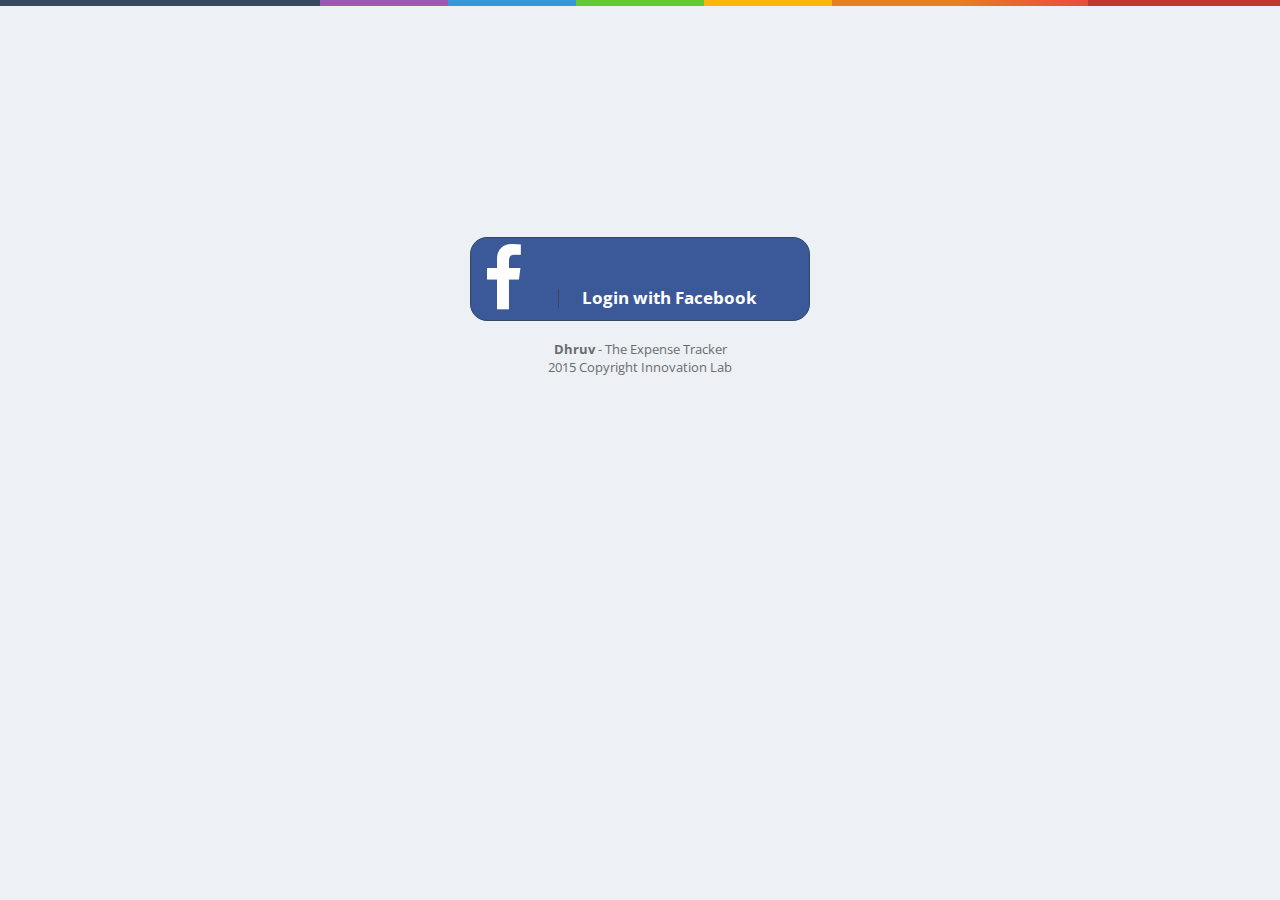
==== login.html @ dc09bc32 "latest ui changes" ====
<!DOCTYPE html>
<html>
<head>

    <meta charset="utf-8">
    <meta name="viewport" content="width=device-width, initial-scale=1.0">
    <meta http-equiv="X-UA-Compatible" content="IE=edge">

   <!-- Page title -->
    <title>Dhruv | The Expense Tracker</title>

    <!-- Place favicon.ico and apple-touch-icon.png in the root directory -->
    <!--<link rel="shortcut icon" type="image/ico" href="favicon.ico" />-->

    <!-- Vendor styles -->
    <link rel="stylesheet" href="app/vendor/fontawesome/css/font-awesome.css" />
    <link rel="stylesheet" href="app/vendor/metisMenu/dist/metisMenu.css" />
    <link rel="stylesheet" href="app/vendor/animate.css/animate.css" />
    <link rel="stylesheet" href="app/css/bootstrap-dialog.css" />
    <link rel="stylesheet" href="app/vendor/bootstrap/dist/css/bootstrap.css" />

    <!-- App styles -->
    <link rel="stylesheet" href="app/fonts/pe-icon-7-stroke/css/pe-icon-7-stroke.css" />
    <link rel="stylesheet" href="app/fonts/pe-icon-7-stroke/css/helper.css" />
    <link rel="stylesheet" href="app/styles/style.css">
    <script src="https://apis.google.com/js/client:platform.js" async defer></script>
</head>
<body class="blank" ng-app="dhruv" style="background-image: url(app/images/money_background_201622.jpg)">



<div class="color-line"></div>

<div class="login-container" ng-controller = "mainController" align="center">
    <div class="row">
        <div class="col-md-12">
            <div class="text-center m-b-md">
                &nbsp;
            </div>
            <div class="text-center m-b-md">
                &nbsp;
            </div>
            <div class="text-center m-b-md">
                &nbsp;
            </div>
            <div class="text-center m-b-md">
                &nbsp;
            </div>
            <div >
                <div>
                    <span ng-click="fbLogin();" style = "cursor:pointer;background-color:#3B5998;width:340px;text-align:left;border-radius:17px;height:84px;" class="btn btn-primary">
                        <span style="border-right:1px solid #34495e;">
                            <i class="fa fa-facebook fa-5x" style="padding-right:31px;"></i>
                        </span>
                        <span style="padding-left:23px;font-size:17px;font-weight:bold;">
                            Login with Facebook
                        </span>
                    </span>
                    <br/>
                    <br/>
                    
                </div>
            </div>
    </div>
    </div>
    
    <div class="row">
        <div class="col-md-12 text-center">
            <strong style="font-weight:bold;">Dhruv</strong> - The Expense Tracker <br/> 2015 Copyright Innovation Lab
        </div>
    </div>
    </div>

    <!-- Vendor scripts -->
<script src="app/vendor/jquery/dist/jquery.min.js"></script>
<script src="app/vendor/jquery-ui/jquery-ui.min.js"></script>
<script src="app/vendor/slimScroll/jquery.slimscroll.min.js"></script>
<script src="app/vendor/bootstrap/dist/js/bootstrap.min.js"></script>
<script src="app/vendor/jquery-flot/jquery.flot.js"></script>
<script src="app/vendor/jquery-flot/jquery.flot.resize.js"></script>
<script src="app/vendor/jquery-flot/jquery.flot.pie.js"></script>
<script src="app/vendor/flot.curvedlines/curvedLines.js"></script>
<script src="app/vendor/jquery.flot.spline/index.js"></script>
<script src="app/vendor/metisMenu/dist/metisMenu.min.js"></script>
<script src="app/vendor/iCheck/icheck.min.js"></script>
<script src="app/vendor/peity/jquery.peity.min.js"></script>
<script src="app/vendor/sparkline/index.js"></script>
<script src="app/lib/angular.js"></script>
<script src="app/lib/angular-bootstrap.js"></script>
<script src="app/lib/ng-google-chart.js"></script>

<script src="app/controller/mainController.js"></script>
<script src="app/controller/modalControllers.js"></script> 
<script src="app/lib/bootstrap-dialog.js"></script>

<!-- App scripts -->
<script src="app/scripts/homer.js"></script>

</body>
</html>
---- app/vendor/metisMenu/dist/metisMenu.css ----
/*
 * metismenu - v1.1.2
 * Easy menu jQuery plugin for Twitter Bootstrap 3
 * https://github.com/onokumus/metisMenu
 *
 * Made by Osman Nuri Okumus
 * Under MIT License
 */
.arrow {
  float: right;
  line-height: 1.42857;
  /* twitter bootstrap body element line-height */
}
.glyphicon.arrow:before {
  content: "\e079";
}
.active > a > .glyphicon.arrow:before {
  content: "\e114";
}
/*
 * Require Font-Awesome
 * http://fortawesome.github.io/Font-Awesome/
*/

.fa.arrow:before {
  content: "\f104";
}
.active > a > .fa.arrow:before {
  content: "\f107";
}
.plus-times {
  float: right;
}
.fa.plus-times:before {
  content: "\f067";
}
.active > a > .fa.plus-times {
  filter: progid: DXImageTransform.Microsoft.BasicImage(rotation=1);
  -webkit-transform: rotate(45deg);
  -moz-transform: rotate(45deg);
  -ms-transform: rotate(45deg);
  -o-transform: rotate(45deg);
  transform: rotate(45deg);
}
.plus-minus {
  float: right;
}
.fa.plus-minus:before {
  content: "\f067";
}
.active > a > .fa.plus-minus:before {
  content: "\f068";
}
---- app/fonts/pe-icon-7-stroke/css/pe-icon-7-stroke.css ----
@font-face {
	font-family: 'Pe-icon-7-stroke';
	src:url('../fonts/Pe-icon-7-stroke.eot?-2irksn');
	src:url('../fonts/Pe-icon-7-stroke.eot?#iefix-2irksn') format('embedded-opentype'),
		url('../fonts/Pe-icon-7-stroke.woff?-2irksn') format('woff'),
		url('../fonts/Pe-icon-7-stroke.ttf?-2irksn') format('truetype'),
		url('../fonts/Pe-icon-7-stroke.svg?-2irksn#Pe-icon-7-stroke') format('svg');
	font-weight: normal;
	font-style: normal;
}

[class^="pe-7s-"], [class*=" pe-7s-"] {
	display: inline-block;
	font-family: 'Pe-icon-7-stroke';
	speak: none;
	font-style: normal;
	font-weight: normal;
	font-variant: normal;
	text-transform: none;
	line-height: 1;

	/* Better Font Rendering =========== */
	-webkit-font-smoothing: antialiased;
	-moz-osx-font-smoothing: grayscale;
}

.pe-7s-cloud-upload:before {
	content: "\e68a";
}
.pe-7s-cash:before {
	content: "\e68c";
}
.pe-7s-close:before {
	content: "\e680";
}
.pe-7s-bluetooth:before {
	content: "\e68d";
}
.pe-7s-cloud-download:before {
	content: "\e68b";
}
.pe-7s-way:before {
	content: "\e68e";
}
.pe-7s-close-circle:before {
	content: "\e681";
}
.pe-7s-id:before {
	content: "\e68f";
}
.pe-7s-angle-up:before {
	content: "\e682";
}
.pe-7s-wristwatch:before {
	content: "\e690";
}
.pe-7s-angle-up-circle:before {
	content: "\e683";
}
.pe-7s-world:before {
	content: "\e691";
}
.pe-7s-angle-right:before {
	content: "\e684";
}
.pe-7s-volume:before {
	content: "\e692";
}
.pe-7s-angle-right-circle:before {
	content: "\e685";
}
.pe-7s-users:before {
	content: "\e693";
}
.pe-7s-angle-left:before {
	content: "\e686";
}
.pe-7s-user-female:before {
	content: "\e694";
}
.pe-7s-angle-left-circle:before {
	content: "\e687";
}
.pe-7s-up-arrow:before {
	content: "\e695";
}
.pe-7s-angle-down:before {
	content: "\e688";
}
.pe-7s-switch:before {
	content: "\e696";
}
.pe-7s-angle-down-circle:before {
	content: "\e689";
}
.pe-7s-scissors:before {
	content: "\e697";
}
.pe-7s-wallet:before {
	content: "\e600";
}
.pe-7s-safe:before {
	content: "\e698";
}
.pe-7s-volume2:before {
	content: "\e601";
}
.pe-7s-volume1:before {
	content: "\e602";
}
.pe-7s-voicemail:before {
	content: "\e603";
}
.pe-7s-video:before {
	content: "\e604";
}
.pe-7s-user:before {
	content: "\e605";
}
.pe-7s-upload:before {
	content: "\e606";
}
.pe-7s-unlock:before {
	content: "\e607";
}
.pe-7s-umbrella:before {
	content: "\e608";
}
.pe-7s-trash:before {
	content: "\e609";
}
.pe-7s-tools:before {
	content: "\e60a";
}
.pe-7s-timer:before {
	content: "\e60b";
}
.pe-7s-ticket:before {
	content: "\e60c";
}
.pe-7s-target:before {
	content: "\e60d";
}
.pe-7s-sun:before {
	content: "\e60e";
}
.pe-7s-study:before {
	content: "\e60f";
}
.pe-7s-stopwatch:before {
	content: "\e610";
}
.pe-7s-star:before {
	content: "\e611";
}
.pe-7s-speaker:before {
	content: "\e612";
}
.pe-7s-signal:before {
	content: "\e613";
}
.pe-7s-shuffle:before {
	content: "\e614";
}
.pe-7s-shopbag:before {
	content: "\e615";
}
.pe-7s-share:before {
	content: "\e616";
}
.pe-7s-server:before {
	content: "\e617";
}
.pe-7s-search:before {
	content: "\e618";
}
.pe-7s-film:before {
	content: "\e6a5";
}
.pe-7s-science:before {
	content: "\e619";
}
.pe-7s-disk:before {
	content: "\e6a6";
}
.pe-7s-ribbon:before {
	content: "\e61a";
}
.pe-7s-repeat:before {
	content: "\e61b";
}
.pe-7s-refresh:before {
	content: "\e61c";
}
.pe-7s-add-user:before {
	content: "\e6a9";
}
.pe-7s-refresh-cloud:before {
	content: "\e61d";
}
.pe-7s-paperclip:before {
	content: "\e69c";
}
.pe-7s-radio:before {
	content: "\e61e";
}
.pe-7s-note2:before {
	content: "\e69d";
}
.pe-7s-print:before {
	content: "\e61f";
}
.pe-7s-network:before {
	content: "\e69e";
}
.pe-7s-prev:before {
	content: "\e620";
}
.pe-7s-mute:before {
	content: "\e69f";
}
.pe-7s-power:before {
	content: "\e621";
}
.pe-7s-medal:before {
	content: "\e6a0";
}
.pe-7s-portfolio:before {
	content: "\e622";
}
.pe-7s-like2:before {
	content: "\e6a1";
}
.pe-7s-plus:before {
	content: "\e623";
}
.pe-7s-left-arrow:before {
	content: "\e6a2";
}
.pe-7s-play:before {
	content: "\e624";
}
.pe-7s-key:before {
	content: "\e6a3";
}
.pe-7s-plane:before {
	content: "\e625";
}
.pe-7s-joy:before {
	content: "\e6a4";
}
.pe-7s-photo-gallery:before {
	content: "\e626";
}
.pe-7s-pin:before {
	content: "\e69b";
}
.pe-7s-phone:before {
	content: "\e627";
}
.pe-7s-plug:before {
	content: "\e69a";
}
.pe-7s-pen:before {
	content: "\e628";
}
.pe-7s-right-arrow:before {
	content: "\e699";
}
.pe-7s-paper-plane:before {
	content: "\e629";
}
.pe-7s-delete-user:before {
	content: "\e6a7";
}
.pe-7s-paint:before {
	content: "\e62a";
}
.pe-7s-bottom-arrow:before {
	content: "\e6a8";
}
.pe-7s-notebook:before {
	content: "\e62b";
}
.pe-7s-note:before {
	content: "\e62c";
}
.pe-7s-next:before {
	content: "\e62d";
}
.pe-7s-news-paper:before {
	content: "\e62e";
}
.pe-7s-musiclist:before {
	content: "\e62f";
}
.pe-7s-music:before {
	content: "\e630";
}
.pe-7s-mouse:before {
	content: "\e631";
}
.pe-7s-more:before {
	content: "\e632";
}
.pe-7s-moon:before {
	content: "\e633";
}
.pe-7s-monitor:before {
	content: "\e634";
}
.pe-7s-micro:before {
	content: "\e635";
}
.pe-7s-menu:before {
	content: "\e636";
}
.pe-7s-map:before {
	content: "\e637";
}
.pe-7s-map-marker:before {
	content: "\e638";
}
.pe-7s-mail:before {
	content: "\e639";
}
.pe-7s-mail-open:before {
	content: "\e63a";
}
.pe-7s-mail-open-file:before {
	content: "\e63b";
}
.pe-7s-magnet:before {
	content: "\e63c";
}
.pe-7s-loop:before {
	content: "\e63d";
}
.pe-7s-look:before {
	content: "\e63e";
}
.pe-7s-lock:before {
	content: "\e63f";
}
.pe-7s-lintern:before {
	content: "\e640";
}
.pe-7s-link:before {
	content: "\e641";
}
.pe-7s-like:before {
	content: "\e642";
}
.pe-7s-light:before {
	content: "\e643";
}
.pe-7s-less:before {
	content: "\e644";
}
.pe-7s-keypad:before {
	content: "\e645";
}
.pe-7s-junk:before {
	content: "\e646";
}
.pe-7s-info:before {
	content: "\e647";
}
.pe-7s-home:before {
	content: "\e648";
}
.pe-7s-help2:before {
	content: "\e649";
}
.pe-7s-help1:before {
	content: "\e64a";
}
.pe-7s-graph3:before {
	content: "\e64b";
}
.pe-7s-graph2:before {
	content: "\e64c";
}
.pe-7s-graph1:before {
	content: "\e64d";
}
.pe-7s-graph:before {
	content: "\e64e";
}
.pe-7s-global:before {
	content: "\e64f";
}
.pe-7s-gleam:before {
	content: "\e650";
}
.pe-7s-glasses:before {
	content: "\e651";
}
.pe-7s-gift:before {
	content: "\e652";
}
.pe-7s-folder:before {
	content: "\e653";
}
.pe-7s-flag:before {
	content: "\e654";
}
.pe-7s-filter:before {
	content: "\e655";
}
.pe-7s-file:before {
	content: "\e656";
}
.pe-7s-expand1:before {
	content: "\e657";
}
.pe-7s-exapnd2:before {
	content: "\e658";
}
.pe-7s-edit:before {
	content: "\e659";
}
.pe-7s-drop:before {
	content: "\e65a";
}
.pe-7s-drawer:before {
	content: "\e65b";
}
.pe-7s-download:before {
	content: "\e65c";
}
.pe-7s-display2:before {
	content: "\e65d";
}
.pe-7s-display1:before {
	content: "\e65e";
}
.pe-7s-diskette:before {
	content: "\e65f";
}
.pe-7s-date:before {
	content: "\e660";
}
.pe-7s-cup:before {
	content: "\e661";
}
.pe-7s-culture:before {
	content: "\e662";
}
.pe-7s-crop:before {
	content: "\e663";
}
.pe-7s-credit:before {
	content: "\e664";
}
.pe-7s-copy-file:before {
	content: "\e665";
}
.pe-7s-config:before {
	content: "\e666";
}
.pe-7s-compass:before {
	content: "\e667";
}
.pe-7s-comment:before {
	content: "\e668";
}
.pe-7s-coffee:before {
	content: "\e669";
}
.pe-7s-cloud:before {
	content: "\e66a";
}
.pe-7s-clock:before {
	content: "\e66b";
}
.pe-7s-check:before {
	content: "\e66c";
}
.pe-7s-chat:before {
	content: "\e66d";
}
.pe-7s-cart:before {
	content: "\e66e";
}
.pe-7s-camera:before {
	content: "\e66f";
}
.pe-7s-call:before {
	content: "\e670";
}
.pe-7s-calculator:before {
	content: "\e671";
}
.pe-7s-browser:before {
	content: "\e672";
}
.pe-7s-box2:before {
	content: "\e673";
}
.pe-7s-box1:before {
	content: "\e674";
}
.pe-7s-bookmarks:before {
	content: "\e675";
}
.pe-7s-bicycle:before {
	content: "\e676";
}
.pe-7s-bell:before {
	content: "\e677";
}
.pe-7s-battery:before {
	content: "\e678";
}
.pe-7s-ball:before {
	content: "\e679";
}
.pe-7s-back:before {
	content: "\e67a";
}
.pe-7s-attention:before {
	content: "\e67b";
}
.pe-7s-anchor:before {
	content: "\e67c";
}
.pe-7s-albums:before {
	content: "\e67d";
}
.pe-7s-alarm:before {
	content: "\e67e";
}
.pe-7s-airplay:before {
	content: "\e67f";
}
---- app/fonts/pe-icon-7-stroke/css/helper.css ----
/* HELPER CLASS 
 * -------------------------- */

/* FA based classes */

/*! Modified from font-awesome helper CSS classes - PIXEDEN
 *  Font Awesome 4.0.3 by @davegandy - http://fontawesome.io - @fontawesome
 *  License - http://fontawesome.io/license (CSS: MIT License)
 */

/* makes the font 33% larger relative to the icon container */
.pe-lg {
  font-size: 1.3333333333333333em;
  line-height: 0.75em;
  vertical-align: -15%;
}
.pe-2x {
  font-size: 2em;
}
.pe-3x {
  font-size: 3em;
}
.pe-4x {
  font-size: 4em;
}
.pe-5x {
  font-size: 5em;
}
.pe-fw {
  width: 1.2857142857142858em;
  text-align: center;
}
.pe-ul {
  padding-left: 0;
  margin-left: 2.142857142857143em;
  list-style-type: none;
}
.pe-ul > li {
  position: relative;
}
.pe-li {
  position: absolute;
  left: -2.142857142857143em;
  width: 2.142857142857143em;
  top: 0.14285714285714285em;
  text-align: center;
}
.pe-li.pe-lg {
  left: -1.8571428571428572em;
}
.pe-border {
  padding: .2em .25em .15em;
  border: solid 0.08em #eeeeee;
  border-radius: .1em;
}
.pull-right {
  float: right;
}
.pull-left {
  float: left;
}
.pe.pull-left {
  margin-right: .3em;
}
.pe.pull-right {
  margin-left: .3em;
}
.pe-spin {
  -webkit-animation: spin 2s infinite linear;
  -moz-animation: spin 2s infinite linear;
  -o-animation: spin 2s infinite linear;
  animation: spin 2s infinite linear;
}
@-moz-keyframes spin {
  0% {
    -moz-transform: rotate(0deg);
  }
  100% {
    -moz-transform: rotate(359deg);
  }
}
@-webkit-keyframes spin {
  0% {
    -webkit-transform: rotate(0deg);
  }
  100% {
    -webkit-transform: rotate(359deg);
  }
}
@-o-keyframes spin {
  0% {
    -o-transform: rotate(0deg);
  }
  100% {
    -o-transform: rotate(359deg);
  }
}
@-ms-keyframes spin {
  0% {
    -ms-transform: rotate(0deg);
  }
  100% {
    -ms-transform: rotate(359deg);
  }
}
@keyframes spin {
  0% {
    transform: rotate(0deg);
  }
  100% {
    transform: rotate(359deg);
  }
}
.pe-rotate-90 {
  filter: progid:DXImageTransform.Microsoft.BasicImage(rotation=1);
  -webkit-transform: rotate(90deg);
  -moz-transform: rotate(90deg);
  -ms-transform: rotate(90deg);
  -o-transform: rotate(90deg);
  transform: rotate(90deg);
}
.pe-rotate-180 {
  filter: progid:DXImageTransform.Microsoft.BasicImage(rotation=2);
  -webkit-transform: rotate(180deg);
  -moz-transform: rotate(180deg);
  -ms-transform: rotate(180deg);
  -o-transform: rotate(180deg);
  transform: rotate(180deg);
}
.pe-rotate-270 {
  filter: progid:DXImageTransform.Microsoft.BasicImage(rotation=3);
  -webkit-transform: rotate(270deg);
  -moz-transform: rotate(270deg);
  -ms-transform: rotate(270deg);
  -o-transform: rotate(270deg);
  transform: rotate(270deg);
}
.pe-flip-horizontal {
  filter: progid:DXImageTransform.Microsoft.BasicImage(rotation=0, mirror=1);
  -webkit-transform: scale(-1, 1);
  -moz-transform: scale(-1, 1);
  -ms-transform: scale(-1, 1);
  -o-transform: scale(-1, 1);
  transform: scale(-1, 1);
}
.pe-flip-vertical {
  filter: progid:DXImageTransform.Microsoft.BasicImage(rotation=2, mirror=1);
  -webkit-transform: scale(1, -1);
  -moz-transform: scale(1, -1);
  -ms-transform: scale(1, -1);
  -o-transform: scale(1, -1);
  transform: scale(1, -1);
}
.pe-stack {
  position: relative;
  display: inline-block;
  width: 2em;
  height: 2em;
  line-height: 2em;
  vertical-align: middle;
}
.pe-stack-1x,
.pe-stack-2x {
  position: absolute;
  left: 0;
  width: 100%;
  text-align: center;
}
.pe-stack-1x {
  line-height: inherit;
}
.pe-stack-2x {
  font-size: 2em;
}
.pe-inverse {
  color: #ffffff;
}

/* Custom classes / mods - PIXEDEN */
.pe-va {
  vertical-align: middle;
}

.pe-border {
  border: solid 0.08em #eaeaea;
}

[class^="pe-7s-"], [class*=" pe-7s-"] {
  display: inline-block;
}
---- app/styles/style.css ----
@import url(//fonts.googleapis.com/css?family=Open+Sans:300,400,600,700&lang=en);

.p-xxs {
    padding: 5px !important
}

.p-xs {
    padding: 10px !important
}

.p-sm {
    padding: 15px !important
}

.p-m {
    padding: 20px !important
}

.p-md {
    padding: 25px !important
}

.p-lg {
    padding: 30px !important
}

.p-xl {
    padding: 40px !important
}

.m-xxs {
    margin: 2px 4px
}

.m-xs {
    margin: 5px
}

.m-sm {
    margin: 10px
}

.m {
    margin: 15px
}

.m-md {
    margin: 20px
}

.m-lg {
    margin: 30px
}

.m-xl {
    margin: 50px
}

.m-n {
    margin: 0 !important
}

.m-l-none {
    margin-left: 0
}

.m-l-xs {
    margin-left: 5px
}

.m-l-sm {
    margin-left: 10px
}

.m-l {
    margin-left: 15px
}

.m-l-md {
    margin-left: 20px
}

.m-l-lg {
    margin-left: 30px
}

.m-l-xl {
    margin-left: 40px
}

.m-l-n-xxs {
    margin-left: -1px
}

.m-l-n-xs {
    margin-left: -5px
}

.m-l-n-sm {
    margin-left: -10px
}

.m-l-n {
    margin-left: -15px
}

.m-l-n-md {
    margin-left: -20px
}

.m-l-n-lg {
    margin-left: -30px
}

.m-l-n-xl {
    margin-left: -40px
}

.m-t-none {
    margin-top: 0
}

.m-t-xxs {
    margin-top: 1px
}

.m-t-xs {
    margin-top: 5px
}

.m-t-sm {
    margin-top: 10px
}

.m-t {
    margin-top: 15px
}

.m-t-md {
    margin-top: 20px
}

.m-t-lg {
    margin-top: 30px
}

.m-t-xl {
    margin-top: 40px
}

.m-t-xxl {
    margin-top: 50px
}

.m-t-xxxl {
    margin-top: 60px
}

.m-t-n-xxs {
    margin-top: -1px
}

.m-t-n-xs {
    margin-top: -5px
}

.m-t-n-sm {
    margin-top: -10px
}

.m-t-n {
    margin-top: -15px
}

.m-t-n-md {
    margin-top: -20px
}

.m-t-n-lg {
    margin-top: -30px
}

.m-t-n-xl {
    margin-top: -40px
}

.m-r-none {
    margin-right: 0
}

.m-r-xxs {
    margin-right: 1px
}

.m-r-xs {
    margin-right: 5px
}

.m-r-sm {
    margin-right: 10px
}

.m-r {
    margin-right: 15px
}

.m-r-md {
    margin-right: 20px
}

.m-r-lg {
    margin-right: 30px
}

.m-r-xl {
    margin-right: 40px
}

.m-r-n-xxs {
    margin-right: -1px
}

.m-r-n-xs {
    margin-right: -5px
}

.m-r-n-sm {
    margin-right: -10px
}

.m-r-n {
    margin-right: -15px
}

.m-r-n-md {
    margin-right: -20px
}

.m-r-n-lg {
    margin-right: -30px
}

.m-r-n-xl {
    margin-right: -40px
}

.m-b-none {
    margin-bottom: 0
}

.m-b-xxs {
    margin-bottom: 1px
}

.m-b-xs {
    margin-bottom: 5px
}

.m-b-sm {
    margin-bottom: 10px
}

.m-b {
    margin-bottom: 15px
}

.m-b-md {
    margin-bottom: 20px
}

.m-b-lg {
    margin-bottom: 30px
}

.m-b-xl {
    margin-bottom: 40px
}

.m-b-n-xxs {
    margin-bottom: -1px
}

.m-b-n-xs {
    margin-bottom: -5px
}

.m-b-n-sm {
    margin-bottom: -10px
}

.m-b-n {
    margin-bottom: -15px
}

.m-b-n-md {
    margin-bottom: -20px
}

.m-b-n-lg {
    margin-bottom: -30px
}

.m-b-n-xl {
    margin-bottom: -40px
}

.space-15 {
    margin: 15px 0
}

.space-20 {
    margin: 20px 0
}

.space-25 {
    margin: 25px 0
}

.space-30 {
    margin: 30px 0
}

.sweet-alert button {
    background-color: #34495e;
    color: white;
    border: none;
    box-shadow: none;
    font-size: 17px;
    font-weight: 500;
    border-radius: 5px;
    padding: 10px 32px;
    margin: 26px 5px 0 5px;
    cursor: pointer
}

.sweet-alert button:focus {
    outline: none;
    box-shadow: 0 0 2px rgba(128, 179, 235, 0.5), inset 0 0 0 1px rgba(0, 0, 0, 0.05)
}

.sweet-alert button:hover {
    background-color: #a1d9f2
}

.sweet-alert button:active {
    background-color: #81ccee
}

.sweet-alert button.cancel {
    background-color: #D0D0D0
}

.sweet-alert button.cancel:hover {
    background-color: #c8c8c8
}

.sweet-alert button.cancel:active {
    background-color: #b6b6b6
}

.sweet-alert p {
    font-size: 14px;
    font-weight: 400
}

.sweet-alert h2 {
    font-size: 26px
}

.sweet-alert {
    padding: 25px;
    box-shadow: 0 0 1px rgba(0, 0, 0, 0.1), 0 2px 4px rgba(0, 0, 0, 0.2);
    -webkit-box-shadow: 0 0 1px rgba(0, 0, 0, 0.1), 0 2px 4px rgba(0, 0, 0, 0.2);
    -moz-box-shadow: 0 0 1px rgba(0, 0, 0, 0.1), 0 2px 4px rgba(0, 0, 0, 0.2)
}

.table > thead > tr > th {
    border-bottom: 1px solid #ddd
}

.cg-notify-message.homer-notify {
    background: #fff;
    padding: 0;
    box-shadow: 0 0 1px rgba(0, 0, 0, 0.1), 0 2px 4px rgba(0, 0, 0, 0.2);
    -webkit-box-shadow: 0 0 1px rgba(0, 0, 0, 0.1), 0 2px 4px rgba(0, 0, 0, 0.2);
    -moz-box-shadow: 0 0 1px rgba(0, 0, 0, 0.1), 0 2px 4px rgba(0, 0, 0, 0.2);
    border: none;
    margin-top: 30px;
    color: inherit
}

.homer-notify.alert-warning {
    border-left: 6px solid #ffb606
}

.homer-notify.alert-success {
    border-left: 6px solid #62cb31
}

.homer-notify.alert-danger {
    border-left: 6px solid #c0392b
}

.homer-notify.alert-info {
    border-left: 6px solid #3498db
}

.h-modal-icon {
    font-size: 66px
}

.inmodal .color-line {
    border-radius: 4px 4px 0 0
}

.modal-content {
    border-radius: 5px;
    border: none;
    box-shadow: 0 0 1px rgba(0, 0, 0, 0.1), 0 2px 4px rgba(0, 0, 0, 0.2)
}

.modal-backdrop.in {
    opacity: 0.4
}

.modal-backdrop {
    position: fixed;
    bottom: 0
}

.modal-dialog {
    margin-top: 80px
}

.modal-title {
    font-size: 30px;
    font-weight: 300
}

.modal-header {
    padding: 40px 30px;
    background: #f7f9fa
}

.modal-body {
    padding: 20px 30px
}

.modal-header small {
    color: #9d9fa2
}

.modal-footer {
    background: #f7f9fa
}

.hmodal-info .color-line {
    background: #3498db
}

.hmodal-warning .color-line {
    background: #ffb606
}

.hmodal-success .color-line {
    background: #62cb31
}

.hmodal-danger .color-line {
    background: #c0392b
}

.hmodal-info h4.modal-title {
    color: #3498db
}

.hmodal-warning h4.modal-title {
    color: #ffb606
}

.hmodal-success h4.modal-title {
    color: #62cb31
}

.hmodal-danger h4.modal-title {
    color: #c0392b
}

.progress {
    border-radius: 2px;
    margin-bottom: 10px
}

.progress-bar {
    background-color: #edf0f5;
    text-align: right;
    padding-right: 10px;
    color: #6a6c6f
}

.progress-small, .progress-small .progress-bar {
    height: 10px
}

.progress-bar-success {
    border-right: 4px solid #58b62c
}

.progress-bar-info {
    border-right: 4px solid #258cd1
}

.progress-bar-warning {
    border-right: 4px solid #eba600
}

.progress-bar-danger {
    border-right: 4px solid #e43725
}

.full .progress-bar-success {
    background-color: #62cb31;
    border-right: 4px solid #58b62c
}

.full .progress-bar-info {
    background-color: #3498db;
    border-right: 4px solid #258cd1
}

.full .progress-bar-warning {
    background-color: #ffb606;
    border-right: 4px solid #eba600
}

.full .progress-bar-danger {
    background-color: #e74c3c;
    border-right: 4px solid #e43725
}

.full .progress-bar {
    color: #ffffff
}

.autocomplete {
    position:absolute;
    list-style-type: circle;
    margin:0;
    background: #fff;
    border: 1px solid #e4e5e7;
    border-radius: 2px;
    padding-left: 20px;
    z-index:100;
    height:80px;
    overflow-y: auto;
    
}

.autocompletedpdwn:hover {background-color: #e4e5e7;cursor: pointer;}

body.blank {
    background-color: #edf0f5
}

.login-container {
    width: 420px;
    margin: auto;
    padding-top: 6%
}

.register-container {
    width: 720px;
    margin: auto;
    padding-top: 6%
}

.lock-container {
    width: 420px;
    margin: auto;
    padding-top: 6%
}

.error-container {
    width: 620px;
    margin: auto;
    padding-top: 6%
}

.big-icon {
    font-size: 120px
}

.error-container h1 {
    font-size: 44px
}

.vertical-container {
    width: 98%;
    margin: 0 auto
}

.vertical-container::after {
    content: '';
    display: table;
    clear: both
}

.v-timeline {
    position: relative;
    padding: 0;
    margin-top: 2em;
    margin-bottom: 2em
}

.v-timeline::before {
    content: '';
    position: absolute;
    top: 0;
    left: 18px;
    height: 100%;
    width: 4px;
    background: #e3e8f0
}

.vertical-timeline-content .btn {
    float: right
}

.vertical-timeline-block {
    position: relative;
    margin: 2em 0
}

.vertical-timeline-block:after {
    content: "";
    display: table;
    clear: both
}

.vertical-timeline-block:first-child {
    margin-top: 0
}

.vertical-timeline-block:last-child {
    margin-bottom: 0
}

.vertical-timeline-icon {
    position: absolute;
    top: 0;
    left: 0;
    width: 40px;
    height: 40px;
    border-radius: 50%;
    font-size: 16px;
    border: 1px solid #e4e5e7;
    text-align: center;
    background: #fff
}

.vertical-timeline-icon i {
    display: block;
    width: 24px;
    height: 24px;
    position: relative;
    left: 50%;
    top: 50%;
    margin-left: -12px;
    margin-top: -9px
}

.vertical-timeline-content {
    position: relative;
    margin-left: 60px;
    background: white;
    border-radius: 0.25em;
    border: 1px solid #e4e5e7
}

.vertical-timeline-content:after {
    content: "";
    display: table;
    clear: both
}

.vertical-timeline-content h2 {
    font-weight: 400;
    margin-top: 4px
}

.vertical-timeline-content p {
    margin: 1em 0 0 0;
    line-height: 1.6
}

.vertical-timeline-content .vertical-date {
    font-weight: 500;
    text-align: right;
    font-size: 13px
}

.vertical-date small {
    color: #62cb31;
    font-weight: 400
}

.vertical-timeline-content:after, .vertical-timeline-content:before {
    right: 100%;
    top: 20px;
    border: solid transparent;
    content: " ";
    height: 0;
    width: 0;
    position: absolute;
    pointer-events: none
}

.vertical-timeline-content:after {
    border-color: transparent;
    border-right-color: #fff;
    border-width: 10px;
    margin-top: -10px
}

.vertical-timeline-content:before {
    border-color: transparent;
    border-right-color: #e4e5e7;
    border-width: 11px;
    margin-top: -11px
}

@media only screen and (min-width: 768px) {
    .vertical-timeline-content h2 {
        font-size: 18px
    }

    .vertical-timeline-content p {
        font-size: 13px
    }
}

.contact-panel h3 {
    margin-bottom: 2px
}

.contact-panel h3 a {
    color: inherit
}

.contact-panel p {
    font-size: 11px;
    line-height: 16px;
    margin-bottom: 0
}

.contact-panel img {
    width: 76px;
    height: 76px
}

.contact-footer {
    padding: 0 15px
}

.contact-stat span {
    font-size: 10px;
    font-weight: 500;
    display: block;
    color: #9d9fa2;
    text-transform: uppercase
}

.contact-stat {
    padding: 8px 0px;
    text-align: center
}

.contact-panel:hover .panel-body {
    -webkit-animation-duration: 0.5s;
    animation-duration: 0.5s;
    -webkit-animation-fill-mode: both;
    animation-fill-mode: both;
    animation-name: pulse;
    -webkit-animation-name: pulse;
    z-index: 1
}

.fc-state-default {
    background-color: #ffffff;
    background-image: none;
    background-repeat: repeat-x;
    box-shadow: none;
    color: inherit;
    text-shadow: none
}

.fc-state-default {
    border: 1px solid
}

.fc-button {
    color: inherit;
    border: 1px solid #e4e5e7;
    cursor: pointer;
    display: inline-block;
    height: 1.9em;
    line-height: 1.9em;
    overflow: hidden;
    padding: 0 0.6em;
    position: relative;
    white-space: nowrap
}

.fc-state-active {
    background-color: #34495e;
    border-color: #34495e;
    color: #ffffff
}

.fc-header-title h2 {
    font-size: 16px;
    font-weight: 600;
    color: inherit
}

.fc-content .fc-widget-header, .fc-content .fc-widget-content {
    border-color: #e4e5e7;
    font-weight: normal
}

.fc-border-separate tbody {
    background-color: #F8F8F8
}

.fc-state-highlight {
    background: none repeat scroll 0 0 #edf0f5
}

.external-event {
    padding: 5px 10px;
    border-radius: 2px;
    cursor: pointer;
    margin-bottom: 5px
}

.fc-ltr .fc-event-hori.fc-event-end, .fc-rtl .fc-event-hori.fc-event-start {
    border-radius: 2px
}

.fc-event, .fc-agenda .fc-event-time, .fc-event a {
    padding: 4px 6px;
    background-color: #34495e;
    border-color: #34495e
}

.fc-event-time, .fc-event-title {
    color: #717171;
    padding: 0 1px
}

.ui-calendar .fc-event-time, .ui-calendar .fc-event-title {
    color: #fff
}

.fc-view-container .fc-widget-header {
    background: #f4f5f9
}

.fc-view-container .fc-widget-content {
    background: #fff
}

.fc-widget-header .fc-day-header {
    padding: 12px 0
}

.fc-ltr .fc-basic-view .fc-day-number {
    text-align: center
}

.fc-basic-view td.fc-day-number, .fc-basic-view td.fc-week-number span {
    padding: 6px
}

.fc-day-grid-event {
    margin: 2px 6px 0
}

.note-editor {
    border: 1px solid #e4e5e7
}

.note-editor .note-toolbar {
    border-bottom: 1px solid #e4e5e7
}

.note-editor .btn-default {
    border-color: #e4e5e7
}

.ngH eaderCell {
    border-right: none;
    border-bottom: 1px solid #e4e5e7
}

.ngCell {
    border-right: none
}

.ngTopPanel {
    background: #fff
}

.ngRow.even {
    background: #f9f9f9
}

.ngRow.selected {
    background: #e0e5ee
}

.ngRow {
    border-bottom: 1px solid #e4e5e7
}

.ngCell {
    background-color: transparent
}

.ngHeaderCell {
    border-right: none
}

.gridStyle {
    border: 1px solid #e4e5e7;
    height: 400px
}

.show-grid [class^="col-"] {
    background-color: #edf0f5 !important;
    border: 1px solid #ddd;
    padding-bottom: 10px;
    padding-top: 10px
}

.show-grid {
    margin: 15px 0
}

.dropdown-menu.hdropdown {
    padding: 0;
    z-index: 1060
}

.dropdown-menu.hdropdown .title {
    padding: 12px 12px;
    text-align: center;
    border-bottom: 1px solid #e4e5e7
}

.dropdown-menu.hdropdown li {
    padding: 6px 12px;
    text-align: left;
    background: #f7f8fa;
    border-bottom: 1px solid #e4e5e7
}

.dropdown-menu.hdropdown.notification li {
    padding: 12px 12px
}

.dropdown-menu.hdropdown.notification li .label {
    margin-right: 10px
}

.dropdown-menu.hdropdown li > a:hover {
    background: inherit
}

.dropdown-menu.hdropdown li:hover {
    background: #edf0f5
}

.dropdown-menu.hdropdown li.summary {
    padding: 6px 12px;
    text-align: center;
    background: #fff
}

.navbar-nav > li > a:hover, .navbar-nav > li > a:focus, .navbar-nav .open > a, .navbar-nav .open > a:hover, .navbar-nav .open > a:focus {
    color: inherit;
    background: #f4f5f9;
    border-bottom: 1px solid #e4e5e7
}

.chat-avatar {
    white: 36px;
    height: 36px;
    float: left;
    margin-right: 10px
}

.chat-user-name {
    padding: 10px
}

.chat-user {
    padding: 8px 10px;
    border-bottom: 1px solid #e7eaec
}

.chat-user a {
    color: inherit
}

.chat-view {
    z-index: 1070
}

.chat-users, .chat-statistic {
    margin-left: -30px
}

@media (max-width: 992px) {
    .chat-users, .chat-statistic {
        margin-left: 0px
    }
}

.chat-view .ibox-content {
    padding: 0
}

.chat-message {
    padding: 10px 20px
}

.message-avatar {
    height: 36px;
    width: 36px;
    border-radius: 50%;
    margin-top: 1px
}

.chat-discussion .chat-message .message-avatar {
    float: left;
    margin-right: 10px
}

.chat-discussion .message {
    background-color: #f7f8fa;
    text-align: left;
    display: block;
    padding: 10px 20px;
    position: relative;
    border-radius: 4px
}

.chat-discussion .chat-message .message-date {
    float: right
}

.chat-discussion .chat-message .message {
    text-align: left;
    margin-left: 55px
}

.message-date {
    font-size: 10px;
    color: #888888
}

.message-content {
    display: block
}

.chat-users {
    overflow-y: auto;
    height: 400px
}

.header-line.extreme-color {
    width: 20%
}

.header-line {
    height: 6px;
    width: 10%;
    float: left;
    margin: 0;
    position: relative
}

.header-line div {
    position: absolute;
    top: 70px;
    left: 15px;
    font-weight: 600;
    color: #fff
}

.header-line div span {
    font-weight: 400;
    display: block;
    font-size: 12px;
    color: rgba(255, 255, 255, 0.6)
}

.color-demo .header-line {
    height: 118px
}

.color-demo .header-line:after {
    display: block;
    position: absolute;
    top: 0;
    background: rgba(0, 0, 0, 0.2);
    content: '';
    height: 10px;
    width: 100%
}

.btn {
    border-radius: 3px
}

.float-e-margins .btn {
    margin-bottom: 5px
}

.btn-primary.btn-outline {
    color: #34495e
}

.btn-primary2.btn-outline {
    color: #9b59b6
}

.btn-success.btn-outline {
    color: #62cb31
}

.btn-info.btn-outline {
    color: #3498db
}

.btn-warning.btn-outline {
    color: #ffb606
}

.btn-warning2.btn-outline {
    color: #e67e22
}

.btn-danger.btn-outline {
    color: #e74c3c
}

.btn-danger2.btn-outline {
    color: #c0392b
}

.btn-primary.btn-outline:hover, .btn-success.btn-outline:hover, .btn-info.btn-outline:hover, .btn-warning.btn-outline:hover, .btn-danger.btn-outline:hover {
    color: #fff
}

.btn-primary {
    background-color: #34495e;
    border-color: #34495e;
    color: #FFFFFF
}

.btn-primary:hover, .btn-primary:focus, .btn-primary:active, .btn-primary.active, .open .dropdown-toggle.btn-primary {
    background-color: #3f5872;
    border-color: #3f5872;
    color: #FFFFFF
}

.btn-primary:active, .btn-primary.active, .open .dropdown-toggle.btn-primary {
    background-image: none
}

.btn-primary.disabled, .btn-primary.disabled:hover, .btn-primary.disabled:focus, .btn-primary.disabled:active, .btn-primary.disabled.active, .btn-primary[disabled], .btn-primary[disabled]:hover, .btn-primary[disabled]:focus, .btn-primary[disabled]:active, .btn-primary.active[disabled], fieldset[disabled] .btn-primary, fieldset[disabled] .btn-primary:hover, fieldset[disabled] .btn-primary:focus, fieldset[disabled] .btn-primary:active, fieldset[disabled] .btn-primary.active {
    background-color: #293a4a;
    border-color: #293a4a
}

.btn-primary2 {
    background-color: #9b59b6;
    border-color: #9b59b6;
    color: #FFFFFF
}

.btn-primary2:hover, .btn-primary2:focus, .btn-primary2:active, .btn-primary2.active, .open .dropdown-toggle.btn-primary2 {
    background-color: #a86ebf;
    border-color: #a86ebf;
    color: #FFFFFF
}

.btn-primary2:active, .btn-primary2.active, .open .dropdown-toggle.btn-primary2 {
    background-image: none
}

.btn-primary2.disabled, .btn-primary2.disabled:hover, .btn-primary2.disabled:focus, .btn-primary2.disabled:active, .btn-primary2.disabled.active, .btn-primary2[disabled], .btn-primary2[disabled]:hover, .btn-primary2[disabled]:focus, .btn-primary2[disabled]:active, .btn-primary2.active[disabled], fieldset[disabled] .btn-primary2, fieldset[disabled] .btn-primary2:hover, fieldset[disabled] .btn-primary2:focus, fieldset[disabled] .btn-primary2:active, fieldset[disabled] .btn-primary2.active {
    background-color: #8c49a7;
    border-color: #8c49a7
}

.btn-success {
    background-color: #62cb31;
    border-color: #62cb31;
    color: #FFFFFF
}

.btn-success:hover, .btn-success:focus, .btn-success:active, .btn-success.active, .open .dropdown-toggle.btn-success {
    background-color: #74d348;
    border-color: #74d348;
    color: #FFFFFF
}

.btn-success:active, .btn-success.active, .open .dropdown-toggle.btn-success {
    background-image: none
}

.btn-success.disabled, .btn-success.disabled:hover, .btn-success.disabled:focus, .btn-success.disabled:active, .btn-success.disabled.active, .btn-success[disabled], .btn-success[disabled]:hover, .btn-success[disabled]:focus, .btn-success[disabled]:active, .btn-success.active[disabled], fieldset[disabled] .btn-success, fieldset[disabled] .btn-success:hover, fieldset[disabled] .btn-success:focus, fieldset[disabled] .btn-success:active, fieldset[disabled] .btn-success.active {
    background-color: #56b22b;
    border-color: #56b22b
}

.btn-info {
    background-color: #3498db;
    border-color: #3498db;
    color: #FFFFFF
}

.btn-info:hover, .btn-info:focus, .btn-info:active, .btn-info.active, .open .dropdown-toggle.btn-info {
    background-color: #4ea5e0;
    border-color: #4ea5e0;
    color: #FFFFFF
}

.btn-info:active, .btn-info.active, .open .dropdown-toggle.btn-info {
    background-image: none
}

.btn-info.disabled, .btn-info.disabled:hover, .btn-info.disabled:focus, .btn-info.disabled:active, .btn-info.disabled.active, .btn-info[disabled], .btn-info[disabled]:hover, .btn-info[disabled]:focus, .btn-info[disabled]:active, .btn-info.active[disabled], fieldset[disabled] .btn-info, fieldset[disabled] .btn-info:hover, fieldset[disabled] .btn-info:focus, fieldset[disabled] .btn-info:active, fieldset[disabled] .btn-info.active {
    background-color: #2489cc;
    border-color: #2489cc
}

.btn-default {
    background-color: #fff;
    border-color: #e4e5e7;
    color: #6a6c6f
}

.btn-default:hover, .btn-default:focus, .btn-default:active, .btn-default.active, .open .dropdown-toggle.btn-default {
    background-color: #fff;
    border-color: #d9dbdd;
    color: #606265
}

.btn-default:active, .btn-default.active, .open .dropdown-toggle.btn-default {
    background-image: none
}

.btn-default.disabled, .btn-default.disabled:hover, .btn-default.disabled:focus, .btn-default.disabled:active, .btn-default.disabled.active, .btn-default[disabled], .btn-default[disabled]:hover, .btn-default[disabled]:focus, .btn-default[disabled]:active, .btn-default.active[disabled], fieldset[disabled] .btn-default, fieldset[disabled] .btn-default:hover, fieldset[disabled] .btn-default:focus, fieldset[disabled] .btn-default:active, fieldset[disabled] .btn-default.active {
    background-color: #e4ebee;
    border-color: #e4ebee
}

.btn-warning {
    background-color: #ffb606;
    border-color: #ffb606;
    color: #FFFFFF
}

.btn-warning:hover, .btn-warning:focus, .btn-warning:active, .btn-warning.active, .open .dropdown-toggle.btn-warning {
    background-color: #ffbf25;
    border-color: #ffbf25;
    color: #FFFFFF
}

.btn-warning:active, .btn-warning.active, .open .dropdown-toggle.btn-warning {
    background-image: none
}

.btn-warning.disabled, .btn-warning.disabled:hover, .btn-warning.disabled:focus, .btn-warning.disabled:active, .btn-warning.disabled.active, .btn-warning[disabled], .btn-warning[disabled]:hover, .btn-warning[disabled]:focus, .btn-warning[disabled]:active, .btn-warning.active[disabled], fieldset[disabled] .btn-warning, fieldset[disabled] .btn-warning:hover, fieldset[disabled] .btn-warning:focus, fieldset[disabled] .btn-warning:active, fieldset[disabled] .btn-warning.active {
    background-color: #e6a300;
    border-color: #e6a300
}

.btn-warning2 {
    background-color: #e67e22;
    border-color: #e67e22;
    color: #FFFFFF
}

.btn-warning2:hover, .btn-warning2:focus, .btn-warning2:active, .btn-warning2.active, .open .dropdown-toggle.btn-warning2 {
    background-color: #e98e3d;
    border-color: #e98e3d;
    color: #FFFFFF
}

.btn-warning2:active, .btn-warning2.active, .open .dropdown-toggle.btn-warning2 {
    background-image: none
}

.btn-warning2.disabled, .btn-warning2.disabled:hover, .btn-warning2.disabled:focus, .btn-warning2.disabled:active, .btn-warning2.disabled.active, .btn-warning2[disabled], .btn-warning2[disabled]:hover, .btn-warning2[disabled]:focus, .btn-warning2[disabled]:active, .btn-warning2.active[disabled], fieldset[disabled] .btn-warning2, fieldset[disabled] .btn-warning2:hover, fieldset[disabled] .btn-warning2:focus, fieldset[disabled] .btn-warning2:active, fieldset[disabled] .btn-warning2.active {
    background-color: #d26f18;
    border-color: #d26f18
}

.btn-danger {
    background-color: #e74c3c;
    border-color: #e74c3c;
    color: #FFFFFF
}

.btn-danger:hover, .btn-danger:focus, .btn-danger:active, .btn-danger.active, .open .dropdown-toggle.btn-danger {
    background-color: #ea6557;
    border-color: #ea6557;
    color: #FFFFFF
}

.btn-danger:active, .btn-danger.active, .open .dropdown-toggle.btn-danger {
    background-image: none
}

.btn-danger.disabled, .btn-danger.disabled:hover, .btn-danger.disabled:focus, .btn-danger.disabled:active, .btn-danger.disabled.active, .btn-danger[disabled], .btn-danger[disabled]:hover, .btn-danger[disabled]:focus, .btn-danger[disabled]:active, .btn-danger.active[disabled], fieldset[disabled] .btn-danger, fieldset[disabled] .btn-danger:hover, fieldset[disabled] .btn-danger:focus, fieldset[disabled] .btn-danger:active, fieldset[disabled] .btn-danger.active {
    background-color: #e43321;
    border-color: #e43321
}

.btn-danger2 {
    background-color: #c0392b;
    border-color: #c0392b;
    color: #FFFFFF
}

.btn-danger2:hover, .btn-danger2:focus, .btn-danger2:active, .btn-danger2.active, .open .dropdown-toggle.btn-danger2 {
    background-color: #d24637;
    border-color: #d24637;
    color: #FFFFFF
}

.btn-danger2:active, .btn-danger2.active, .open .dropdown-toggle.btn-danger2 {
    background-image: none
}

.btn-danger2.disabled, .btn-danger2.disabled:hover, .btn-danger2.disabled:focus, .btn-danger2.disabled:active, .btn-danger2.disabled.active, .btn-danger2[disabled], .btn-danger2[disabled]:hover, .btn-danger2[disabled]:focus, .btn-danger2[disabled]:active, .btn-danger2.active[disabled], fieldset[disabled] .btn-danger2, fieldset[disabled] .btn-danger2:hover, fieldset[disabled] .btn-danger2:focus, fieldset[disabled] .btn-danger2:active, fieldset[disabled] .btn-danger2.active {
    background-color: #a73225;
    border-color: #a73225
}

.btn-link {
    color: inherit
}

.btn-link:hover, .btn-link:focus, .btn-link:active, .btn-link.active, .open .dropdown-toggle.btn-link {
    color: #6a6c6f
}

.btn-link:active, .btn-link.active, .open .dropdown-toggle.btn-link {
    background-image: none
}

.btn-link.disabled, .btn-link.disabled:hover, .btn-link.disabled:focus, .btn-link.disabled:active, .btn-link.disabled.active, .btn-link[disabled], .btn-link[disabled]:hover, .btn-link[disabled]:focus, .btn-link[disabled]:active, .btn-link.active[disabled], fieldset[disabled] .btn-link, fieldset[disabled] .btn-link:hover, fieldset[disabled] .btn-link:focus, fieldset[disabled] .btn-link:active, fieldset[disabled] .btn-link.active {
    color: #9d9fa2
}

.btn-outline {
    color: inherit;
    background-color: transparent;
    transition: all .5s
}

.btn-xs {
    border-radius: 3px;
    font-size: 11px;
    line-height: 1.5;
    padding: 1px 7px
}

.btn-circle {
    width: 30px;
    height: 30px;
    padding: 6px 0;
    border-radius: 15px;
    text-align: center;
    font-size: 12px;
    line-height: 1.428571429
}

.btn-circle.btn-xs {
    width: 20px;
    height: 20px;
    padding: 4px 8px;
    border-radius: 25px;
    font-size: 10px;
    line-height: 1
}

.btn-circle.btn-lg {
    width: 50px;
    height: 50px;
    padding: 10px 16px;
    border-radius: 25px;
    font-size: 18px;
    line-height: 1.33
}

.btn-circle.btn-xl {
    width: 70px;
    height: 70px;
    padding: 10px 16px;
    border-radius: 35px;
    font-size: 24px;
    line-height: 1.33
}

.font-light {
    font-weight: 300
}

.font-normal {
    font-weight: 400
}

.font-bold {
    font-weight: 600
}

.font-extra-bold {
    font-weight: 700
}

.font-uppercase {
    text-transform: uppercase
}

.font-trans {
    opacity: 0.5 !important
}

.text-big {
    font-size: 60px
}

h1, .h1, h2, .h2, h3, .h3 {
    margin-top: 10px;
    margin-bottom: 10px;
    font-weight: 200
}

.icheckbox_square-green, .iradio_square-green {
    display: inline-block;
    *display: inline;
    vertical-align: middle;
    margin: 0;
    padding: 0;
    width: 22px;
    height: 22px;
    background: url(img/green.png) no-repeat;
    border: none;
    cursor: pointer
}

.icheckbox_square-green {
    background-position: 0 0
}

.icheckbox_square-green.hover {
    background-position: -24px 0
}

.icheckbox_square-green.checked {
    background-position: -48px 0
}

.icheckbox_square-green.disabled {
    background-position: -72px 0;
    cursor: default
}

.icheckbox_square-green.checked.disabled {
    background-position: -96px 0
}

.iradio_square-green {
    background-position: -120px 0
}

.iradio_square-green.hover {
    background-position: -144px 0
}

.iradio_square-green.checked {
    background-position: -168px 0
}

.iradio_square-green.disabled {
    background-position: -192px 0;
    cursor: default
}

.iradio_square-green.checked.disabled {
    background-position: -216px 0
}

@media (-o-min-device-pixel-ratio: 5/4),(-webkit-min-device-pixel-ratio: 1.25),(min-resolution: 120dpi) {
    .icheckbox_square-green, .iradio_square-green {
        background-image: url(img/green@2x.png);
        -webkit-background-size: 240px 24px;
        background-size: 240px 24px
    }
}

html {
    margin: 0;
    padding: 0;
    height: 100%;
    overflow-x: hidden !important
}

body {
    font-family: "Open Sans", "Helvetica Neue", Helvetica, Arial, sans-serif;
    background-color: #fff;
    font-size: 13px;
    color: #6a6c6f;
    margin: 0;
    padding: 0;
    height: 100%
}

#header {
    background-color: #fff;
    display: block;
    height: 62px;
    margin: 0;
    padding: 0;
    position: relative;
    border-bottom: 1px solid #e4e5e7
}

#menu {
    width: 180px;
    bottom: 0;
    float: left;
    left: 0;
    position: absolute;
    top: 62px;
    transition: all 0.4s ease 0s
}

#wrapper {
    margin: 0 0 0 180px;
    padding: 0;
    background: #edf0f5;
    border-left: 1px solid #e4e5e7;
    transition: all 0.4s ease 0s;
    position: relative;
    min-height: 100%
}

.content {
    padding: 25px 40px 40px 40px;
    min-width: 320px
}

@media (max-width: 768px) {
    .content {
        padding: 15px 15px 15px 15px;
        min-width: 320px
    }
}

.content-boxed {
    max-width: 1100px;
    margin: auto;
    padding-top: 60px
}

#page-header {
    padding: 20px 40px
}

.color-line {
    background: #f7f9fa;
    height: 6px;
    background-image: -webkit-linear-gradient(left, #34495e, #34495e 25%, #9b59b6 25%, #9b59b6 35%, #3498db 35%, #3498db 45%, #62cb31 45%, #62cb31 55%, #ffb606 55%, #ffb606 65%, #e67e22 65%, #e67e22 75%, #e74c3c 85%, #e74c3c 85%, #c0392b 85%, #c0392b 100%);
    background-image: -moz-linear-gradient(left, #34495e, #34495e 25%, #9b59b6 25%, #9b59b6 35%, #3498db 35%, #3498db 45%, #62cb31 45%, #62cb31 55%, #ffb606 55%, #ffb606 65%, #e67e22 65%, #e67e22 75%, #e74c3c 85%, #e74c3c 85%, #c0392b 85%, #c0392b 100%);
    background-image: -ms-linear-gradient(left, #34495e, #34495e 25%, #9b59b6 25%, #9b59b6 35%, #3498db 35%, #3498db 45%, #62cb31 45%, #62cb31 55%, #ffb606 55%, #ffb606 65%, #e67e22 65%, #e67e22 75%, #e74c3c 85%, #e74c3c 85%, #c0392b 85%, #c0392b 100%);
    background-image: linear-gradient(to right, #34495e, #34495e 25%, #9b59b6 25%, #9b59b6 35%, #3498db 35%, #3498db 45%, #62cb31 45%, #62cb31 55%, #ffb606 55%, #ffb606 65%, #e67e22 65%, #e67e22 75%, #e74c3c 85%, #e74c3c 85%, #c0392b 85%, #c0392b 100%);
    background-size: 100% 6px;
    background-position: 50% 100%;
    background-repeat: no-repeat
}

.fixed-navbar #header {
    width: 100%;
    position: fixed;
    z-index: 1000
}

.fixed-navbar #wrapper {
    top: 62px
}

.fixed-sidebar #menu {
    position: fixed;
    overflow-x: hidden;
    overflow-y: scroll;
    width: 197px;
    margin-right: -17px
}

.list .list-item-container {
    float: left
}

.list-item-container div:first-child {
    border-top: none
}

.list .list-item .list-item-content p {
    margin-bottom: 3px;
    margin-top: 0
}

.list .list-item-date {
    color: #AAAAAA;
    font-size: 10px;
    text-align: center
}

.list .list-item {
    float: left;
    overflow-x: hidden;
    position: relative;
    width: 100%;
    padding-top: 10px;
    margin-top: 10px;
    border-top: 1px solid #e4e5e7
}

.list .list-item-container-small {
    min-width: 80px;
    text-align: center
}

.list .list-item .list-item-content .list-item-right {
    height: 100%;
    padding: 0 10px;
    position: absolute;
    right: 0;
    top: 0
}

.list .list-item .list-item-content h1, .list .list-item .list-item-content h2, .list .list-item .list-item-content h3, .list .list-item .list-item-content h4, .list .list-item .list-item-content h5, .list .list-item .list-item-content h6, .list .list-item .list-item-content .list-item-title {
    font-size: 12px;
    font-weight: 600;
    line-height: 20px;
    margin: 0
}

.hpanel > .panel-heading {
    color: inherit;
    font-weight: 600;
    padding: 10px 4px;
    transition: all .3s;
    border: 1px solid transparent
}

.hpanel .hbuilt.panel-heading {
    border-bottom: none
}

.hpanel > .panel-footer {
    color: inherit;
    border: 1px solid #e4e5e7;
    border-top: none;
    font-size: 90%;
    background: #f7f9fa
}

.hpanel.panel-collapse > .panel-heading, .hpanel .hbuilt {
    background: #fff;
    border-color: #e4e5e7;
    border: 1px solid #e4e5e7;
    padding: 10px 10px;
    border-radius: 2px
}

.hpanel .panel-body {
    background: #fff;
    border: 1px solid #e4e5e7;
    border-radius: 2px;
    padding: 20px;
    position: relative
}

.panel-collapse .panel-body {
    border: none
}

.hpanel {
    background-color: none;
    border: none;
    box-shadow: none;
    margin-bottom: 25px
}

.panel-tools {
    display: inline-block;
    float: right;
    margin-top: 0;
    padding: 0;
    position: relative
}

.hpanel .alert {
    margin-bottom: 0;
    border-radius: 0;
    border: 1px solid #e4e5e7;
    border-bottom: none
}

.panel-tools a {
    margin-left: 5px;
    color: #9d9fa2;
    cursor: pointer
}

.hpanel.hgreen .panel-body {
    border-top: 2px solid #62cb31
}

.hpanel.hblue .panel-body {
    border-top: 2px solid #3498db
}

.hpanel.hyellow .panel-body {
    border-top: 2px solid #ffb606
}

.hpanel.hviolet .panel-body {
    border-top: 2px solid #9b59b6
}

.hpanel.horange .panel-body {
    border-top: 2px solid #e67e22
}

.hpanel.hred .panel-body {
    border-top: 2px solid #e74c3c
}

.hpanel.hreddeep .panel-body {
    border-top: 2px solid #c0392b
}

.hpanel.hnavyblue .panel-body {
    border-top: 2px solid #34495e
}

.hpanel.hbggreen .panel-body {
    background: #62cb31;
    color: #fff;
    border: none
}

.hpanel.hbgblue .panel-body {
    background: #3498db;
    color: #fff;
    border: none
}

.hpanel.hbgyellow .panel-body {
    background: #ffb606;
    color: #fff;
    border: none
}

.hpanel.hbgviolet .panel-body {
    background: #9b59b6;
    color: #fff;
    border: none
}

.hpanel.hbgorange .panel-body {
    background: #e67e22;
    color: #fff;
    border: none
}

.hpanel.hbgred .panel-body {
    background: #e74c3c;
    color: #fff;
    border: none
}

.hpanel.hbgreddeep .panel-body {
    background: #c0392b;
    color: #fff;
    border: none
}

.hpanel.hbgnavyblue .panel-body {
    background: #34495e;
    color: #fff;
    border: none
}

.panel-group .panel-heading {
    background-color: #f7f9fa
}

.small-header .hpanel {
    margin-bottom: 0
}

.small-header {
    padding: 0 !important
}

.small-header .panel-body {
    padding: 15px 25px;
    border-right: none;
    border-left: none;
    border-top: none;
    border-radius: 0
}

.panel-body h5, .panel-body h4 {
    font-weight: 600
}

.small-header .panel-body h2 {
    font-size: 14px;
    font-weight: 600;
    text-transform: uppercase;
    margin: 0 0 0 0
}

.small-header .panel-body small {
    color: #838589
}

.hbreadcrumb {
    padding: 2px 0px;
    margin-top: 6px;
    margin-bottom: 0px;
    list-style: none;
    background-color: #fff;
    border-radius: #fff;
    font-size: 11px
}

.hbreadcrumb > li {
    display: inline-block
}

.hbreadcrumb > li + li:before {
    padding: 0 5px;
    color: #34495e
}

.hbreadcrumb > .active {
    color: #9d9fa2
}

.wrapper {
    padding: 10px 20px
}

.nav-tabs > li.active > a, .nav-tabs > li.active > a:hover, .nav-tabs > li.active > a:focus {
    border: 1px solid #e4e5e7;
    border-bottom-color: transparent
}

.nav-tabs {
    border-bottom: 1px solid #e4e5e7
}

.tab-pane .panel-body {
    border-top: none
}

.tabs-left .tab-pane .panel-body, .tabs-right .tab-pane .panel-body {
    border-top: 1px solid #e4e5e7
}

.nav-tabs > li a:hover {
    background: transparent;
    border-color: transparent
}

.tabs-below > .nav-tabs, .tabs-right > .nav-tabs, .tabs-left > .nav-tabs {
    border-bottom: 0
}

.tabs-left .panel-body {
    position: static
}

.tabs-left > .nav-tabs, .tabs-right > .nav-tabs {
    width: 20%
}

.tabs-left .panel-body {
    width: 80%;
    margin-left: 20%
}

.tabs-right .panel-body {
    width: 80%;
    margin-right: 20%
}

.tab-content > .tab-pane, .pill-content > .pill-pane {
    display: none
}

.tab-content > .active, .pill-content > .active {
    display: block
}

.tabs-below > .nav-tabs {
    border-top: 1px solid #e4e5e7
}

.tabs-below > .nav-tabs > li {
    margin-top: -1px;
    margin-bottom: 0
}

.tabs-below > .nav-tabs > li > a {
    -webkit-border-radius: 0 0 4px 4px;
    -moz-border-radius: 0 0 4px 4px;
    border-radius: 0 0 4px 4px
}

.tabs-below > .nav-tabs > li > a:hover, .tabs-below > .nav-tabs > li > a:focus {
    border-top-color: #e4e5e7;
    border-bottom-color: transparent
}

.tabs-left > .nav-tabs > li, .tabs-right > .nav-tabs > li {
    float: none
}

.tabs-left > .nav-tabs > li > a, .tabs-right > .nav-tabs > li > a {
    min-width: 74px;
    margin-right: 0;
    margin-bottom: 3px
}

.tabs-left > .nav-tabs {
    float: left;
    margin-right: 19px
}

.tabs-left > .nav-tabs > li > a {
    margin-right: -1px;
    -webkit-border-radius: 4px 0 0 4px;
    -moz-border-radius: 4px 0 0 4px;
    border-radius: 4px 0 0 4px
}

.tabs-left > .nav-tabs .active > a, .tabs-left > .nav-tabs .active > a:hover, .tabs-left > .nav-tabs .active > a:focus {
    border-color: #e4e5e7 transparent #e4e5e7 #e4e5e7;
    *border-right-color: #ffffff
}

.tabs-right > .nav-tabs {
    float: right;
    margin-left: 19px
}

.tabs-right > .nav-tabs > li > a {
    margin-left: -1px;
    -webkit-border-radius: 0 4px 4px 0;
    -moz-border-radius: 0 4px 4px 0;
    border-radius: 0 4px 4px 0
}

.tabs-right > .nav-tabs > li > a:hover, .tabs-right > .nav-tabs > li > a:focus {
    border-color: #eeeeee #eeeeee #eeeeee #dddddd
}

.tabs-right > .nav-tabs .active > a, .tabs-right > .nav-tabs .active > a:hover, .tabs-right > .nav-tabs .active > a:focus {
    border-color: #e4e5e7 #e4e5e7 #e4e5e7 transparent;
    *border-left-color: #ffffff;
    z-index: 1
}

.table > thead > tr > th {
    border-bottom: none
}

.tooltip-inner {
    background-color: #34495e
}

.tooltip.top .tooltip-arrow {
    border-top-color: #34495e
}

.tooltip.right .tooltip-arrow {
    border-right-color: #34495e
}

.tooltip.bottom .tooltip-arrow {
    border-bottom-color: #34495e
}

.tooltip.left .tooltip-arrow {
    border-left-color: #34495e
}

.opacity-0 {
    opacity: 0
}

.opacity-1 {
    opacity: 1
}

.google-map {
    height: 300px
}

.hr-line-dashed {
    background-color: transparent;
    border-top: 1px dotted #edf0f5;
    color: transparent;
    height: 1px;
    margin: 20px 0
}


.h-bg-navy-blue {
    background: #34495e
}

.h-bg-violet {
    background: #9b59b6
}

.h-bg-blue {
    background: #3498db
}

.h-bg-green {
    background: #62cb31
}

.h-bg-yellow {
    background: #ffb606
}

.h-bg-orange {
    background: #e67e22
}

.h-bg-red {
    background: #e74c3c
}

.h-bg-red-deep {
    background: #c0392b
}

.text-primary {
    color: #34495e
}

.text-primary-2 {
    color: #9b59b6
}

.text-info {
    color: #3498db
}

.text-success {
    color: #62cb31
}

.text-warning {
    color: #ffb606
}

.text-danger {
    color: #e74c3c
}

.text-white {
    color: #fff
}

.border-bottom {
    border-bottom: 1px solid #e4e5e7
}

.border-right {
    border-right: 1px solid #e4e5e7
}

.border-left {
    border-left: 1px solid #e4e5e7
}

.jqstooltip {
    -webkit-box-sizing: content-box;
    -moz-box-sizing: content-box;
    box-sizing: content-box
}

.bg-white {
    background-color: #fff
}

.bg-light-soft {
    background-color: #edf0f5
}

.bg-light {
    background-color: #f7f9fa
}

#logo {
    float: left;
    width: 180px;
    background-color: #34495e;
    padding: 18px 10px 18px 18px;
    height: 56px;
    text-align: center
}

#logo span {
    font-weight: 600;
    color: #fff;
    font-size: 14px
}

#logo.light-version {
    background-color: #f7f9fa;
    border-bottom: 1px solid #e4e5e7;
    text-align: left
}

#logo.light-version span {
    font-weight: 600;
    color: #34495e;
    font-size: 14px
}

.profile-picture {
    padding: 20px 20px;
    text-align: center
}

.stats-box div {
    display: inline-block;
    vertical-align: middle
}

.stats-label {
    line-height: 1.2
}

.stats-label small {
    font-size: 80%;
    line-height: 0.6
}

.stats-box-value {
    background: #fff
}

.stats-box-detail {
    background: #34495e;
    color: #fff;
    position: relative
}

.label-menu-corner .label {
    font-size: 10px;
    line-height: 12px;
    padding: 2px 5px;
    position: absolute;
    right: 18px;
    top: 12px
}

#side-menu {
    background: #f7f9fa
}

#side-menu li a {
    color: #6a6c6f;
    text-transform: uppercase;
    font-weight: 700;
    padding: 15px 20px
}

#side-menu li {
    border-bottom: 1px solid #e4e5e7
}

#side-menu li:first-child {
    border-top: 1px solid #e4e5e7
}

#side-menu li.active a, #side-menu li:hover a {
    color: #34495e
}

#side-menu li .nav-second-level li a {
    padding: 10px 10px 10px 30px;
    color: #6a6c6f;
    text-transform: none;
    font-weight: 600
}

#side-menu li .nav-second-level li.active a {
    color: #34495e
}

#side-menu.nav > li > a:hover, #side-menu.nav > li > a:focus {
    background: #fff
}

#side-menu li.active {
    background: #fff
}

.arrow {
    float: right
}

.fa.arrow:before {
    content: "\f104"
}

.active > a > .fa.arrow:before {
    content: "\f107"
}

#top-navigation {
    height: 56px;
    position: relative;
    float: left
}

.navbar-static-top {
    margin: 0 0 0 180px
}

.navbar.navbar-static-top a, .nav.navbar-nav li a {
    color: #9d9fa2
}

.header-link {
    padding: 18px 26px 17px 26px;
    font-size: 14px;
    float: left;
    border-right: 1px solid #e4e5e7;
    border-left: 1px solid #e4e5e7;
    margin-right: 15px;
    background: #f7f9fa;
    cursor: pointer
}

.header-link:hover {
    background: #f1f4f6
}

.navbar-nav > li, .navbar-nav > li > a {
    height: 56px
}

.navbar-nav > li > a {
    padding: 15px 25px;
    font-size: 25px
}

.navbar-nav > li:last-child > a {
    padding-right: 35px
}

.navbar.navbar-static-top .hide-menu {
    color: #9d9fa2
}

.panel-title {
    font-size: 12px;
    font-weight: 600;
    text-transform: uppercase
}

.box {
    padding: 40px
}

.box-rb-border {
    border-right: 1px solid #e4e5e7;
    border-bottom: 1px solid #e4e5e7
}

.box-b-border {
    border-bottom: 1px solid #e4e5e7
}

.box-r-border {
    border-right: 1px solid #e4e5e7
}

.h-100 {
    min-height: 100px
}

.h-150 {
    min-height: 150px
}

.h-200 {
    min-height: 200px
}

.h-300 {
    min-height: 300px
}

.h-400 {
    min-height: 400px
}

.h-500 {
    min-height: 500px
}

.h-600 {
    min-height: 600px
}

body.hide-sidebar #menu {
    margin-left: -180px
}

body.hide-sidebar #wrapper {
    margin-left: 0
}

body.page-small #menu {
    margin-left: -180px
}

body.page-small #wrapper {
    margin-left: 0
}

body.page-small.show-sidebar #menu {
    margin-left: 0
}

body.page-small.show-sidebar #wrapper {
    margin-left: 180px
}

a {
    cursor: pointer;
    color: #34495e
}

a:hover, a:focus {
    color: #34495e;
    text-decoration: none
}

.no-padding {
    padding: 0 !important
}

.no-borders {
    border: none !important
}

.no-margins {
    margin: 0 !important
}

.no-background {
    background: transparent !important
}

.navbar-form-custom {
    float: left;
    height: 52px;
    padding: 0;
    width: 200px
}

.navbar-form-custom .form-control {
    background: none repeat scroll 0 0 rgba(0, 0, 0, 0);
    border: medium none;
    font-size: 13px;
    height: 52px;
    margin: 0;
    z-index: 1060;
    padding: 0
}

.form-control, .form-control:focus, .has-error .form-control:focus, .has-success .form-control:focus, .has-warning .form-control:focus, .navbar-collapse, .navbar-form, .navbar-form-custom .form-control:focus, .navbar-form-custom .form-control:hover, .open .btn.dropdown-toggle, .panel, .popover, .progress, .progress-bar {
    box-shadow: none
}

.vertical-mid {
    display: table
}

.vertical-mid * {
    display: table-cell;
    vertical-align: middle
}

.label-success {
    background-color: #62cb31
}

a.list-group-item.active, a.list-group-item.active:hover, a.list-group-item.active:focus {
    background-color: #34495e;
    border-color: #34495e;
    color: #FFFFFF !important
}

.list-group-item-heading {
    margin-top: 10px
}

.list-group-item-text {
    margin: 0 0 10px;
    color: inherit;
    line-height: inherit
}

.list-group-item {
    background-color: inherit;
    border: 1px solid #e4e5e7;
    display: block;
    margin-bottom: -1px;
    padding: 10px 15px;
    position: relative
}

.no-padding .list-group-item {
    border-left: none;
    border-right: none;
    border-bottom: none
}

.no-padding .list-group-item:first-child {
    border-left: none;
    border-right: none;
    border-bottom: none;
    border-top: none
}

.no-padding .list-group {
    margin-bottom: 0
}

.well {
    background: #f7f9fa;
    box-shadow: none
}

.stats h4, h5, h6 {
    margin: 5px 0
}

.stats-title h4 {
    text-transform: uppercase;
    font-size: 12px;
    font-weight: 600
}

.w-xs {
    min-width: 100px
}

.w-sm {
    min-width: 120px
}

.w-m {
    min-width: 140px
}

.w-lg {
    min-width: 160px
}

.w-xl {
    min-width: 180px
}

.w-xxl {
    min-width: 200px
}

.flot-chart {
    display: block;
    height: 300px;
    position: relative
}

.flot-chart-content {
    width: 100%;
    height: 100%
}

.stats .flot-chart {
    height: 60px
}

.feed-activity-list .feed-element {
    border-bottom: 1px solid #E7EAEC
}

.feed-element:first-child {
    margin-top: 0
}

.feed-element {
    padding-bottom: 15px
}

.feed-element, .feed-element .media {
    margin-top: 15px
}

.feed-element, .media-body {
    overflow: hidden
}

.feed-element > .pull-left {
    margin-right: 10px
}

.feed-element img.img-circle, .dropdown-messages-box img.img-circle {
    
    max-width: 100%;
    height: auto;
    width: auto\9;
}

.feed-element .well {
    border: 1px solid #E7EAEC;
    box-shadow: none;
    margin-top: 10px;
    margin-bottom: 5px;
    padding: 10px 20px;
    font-size: 11px;
    line-height: 16px
}

.feed-element .actions {
    margin-top: 10px
}

.feed-element .photos {
    margin: 10px 0
}

.feed-photo {
    max-height: 180px;
    border-radius: 4px;
    overflow: hidden;
    margin-right: 10px;
    margin-bottom: 10px
}

.feed-element img {
    filter: url("data:image/svg+xml;utf8,<svg xmlns=\'http://www.w3.org/2000/svg\'><filter id=\'grayscale\'><feColorMatrix type=\'matrix\' values=\'0.3333 0.3333 0.3333 0 0 0.3333 0.3333 0.3333 0 0 0.3333 0.3333 0.3333 0 0 0 0 0 1 0\'/></filter></svg>#grayscale");
    filter: gray;
    -webkit-filter: grayscale(100%)
}

.small-logo {
    display: none;
    text-align: center;
    padding-top: 18px;
    font-size: 14px;
    font-weight: 800
}

.img-small {
    width: 62px;
    height: 62px
}

@media (max-width: 768px) {
    .navbar-form-custom, .navbar-right, #logo {
        display: none
    }

    .navbar-static-top {
        margin: 0
    }

    .small-logo {
        display: block;
        float: left
    }

    .header-line div {
        display: none
    }

    .color-demo .header-line {
        height: 48px
    }

    #hbreadcrumb {
        float: none !important;
        margin-bottom: 10px;
        margin-top: 0
    }
}

@media (max-width: 320px) {
    #wrapper {
        overflow: hidden
    }
}

.canvass {
    -moz-transition: width 0.01s, height 0.01s;
    -webkit-transition: width 0.01s, height 0.01s;
    -o-transition: width 0.01s, height 0.01s;
    transition: width 0.01s, height 0.01s
}

.project-list table tr td {
    border-top: none;
    border-bottom: 1px solid #e7eaec;
    padding: 10px 10px;
    vertical-align: middle
}

.icons-box {
    padding: 20px
}

.icons-box h3 {
    margin-top: 10px;
    margin-bottom: 10px
}

.icons-box .infont {
    text-align: center;
    margin-bottom: 25px
}

.icons-box .infont i {
    font-size: 35px;
    display: block;
    color: #676a6c
}

.icons-box .infont span {
    color: #a6a8a9
}

.icons-box .infont span {
    margin: 1px;
    display: block
}

.fullpanel {
    width: 100%;
    height: 100%;
    top: 0;
    left: 0;
    z-index: 1070;
    overflow-x: scroll;
    transition: all 2s
}

.transition {
    transition: all 0.5s
}

.normalheader .hpanel {
    margin-bottom: 0
}

.normalheader {
    min-width: 320px;
    padding: 40px 40px 0px 40px
}

@media (max-width: 768px) {
    .normalheader {
        padding: 15px 15px 0px 15px
    }
}

.normalheader h2 {
    margin-top: 0px
}

.input-xs {
    height: 20px;
    padding: 2px 10px;
    font-size: 10px;
    line-height: 1.5;
    border-radius: 3px;
    font-weight: 500
}

.clip-header i {
    display: inline-block;
    -webkit-transform: rotate(45deg);
    transform: rotate(45deg)
}

.clip-header {
    position: absolute;
    top: 0;
    right: 0;
    font-size: 8px;
    background: #f7f9fa;
    padding: 4px 5px;
    border-left: 1px solid #e4e5e7;
    border-bottom: 1px solid #e4e5e7
}

.dropdown-menu {
    font-size: 13px;
    border-radius: 3px
}

.dropdown-example {
    display: inline-block;
    margin: 0px 10px 10px 10px
}

.dropdown-example .dropdown-menu {
    position: static;
    display: block
}

.pagination-example .pagination {
    margin: 0 0 10px 0
}

.pagination > .active > a, .pagination > .active > span, .pagination > .active > a:hover, .pagination > .active > span:hover, .pagination > .active > a:focus, .pagination > .active > span:focus {
    background-color: #3498db;
    border-color: #258cd1;
    color: #fff;
    cursor: default;
    z-index: 2
}

.hbreadcrumb a.active {
    color: #9d9fa2
}

.form-control {
    border-color: #e4e5e7 !important
}

.input-group-addon {
    background: #f7f8fa;
    border-color: #e4e5e7 !important
}

.splash {
    position: absolute;
    z-index: 2000;
    background: white;
    color: gray;
    top: 0;
    bottom: 0;
    left: 0;
    right: 0
}

.splash-title {
    text-align: center;
    max-width: 500px;
    margin: 15% auto;
    padding: 20px
}

.splash-title h1 {
    font-size: 26px
}

.checkbox-primary input[type="checkbox"]:checked + label::before {
    background-color: #34495e;
    border-color: #34495e
}

.checkbox-primary input[type="checkbox"]:checked + label::after {
    color: #fff
}

.checkbox-danger input[type="checkbox"]:checked + label::before {
    background-color: #e74c3c;
    border-color: #e74c3c
}

.checkbox-danger input[type="checkbox"]:checked + label::after {
    color: #fff
}

.checkbox-info input[type="checkbox"]:checked + label::before {
    background-color: #3498db;
    border-color: #3498db
}

.checkbox-info input[type="checkbox"]:checked + label::after {
    color: #fff
}

.checkbox-warning input[type="checkbox"]:checked + label::before {
    background-color: #ffb606;
    border-color: #ffb606
}

.checkbox-warning input[type="checkbox"]:checked + label::after {
    color: #fff
}

.checkbox-success input[type="checkbox"]:checked + label::before {
    background-color: #62cb31;
    border-color: #62cb31
}

.checkbox-success input[type="checkbox"]:checked + label::after {
    color: #fff
}

.radio-primary input[type="radio"] + label::after {
    background-color: #34495e
}

.radio-primary input[type="radio"]:checked + label::before {
    border-color: #34495e
}

.radio-primary input[type="radio"]:checked + label::after {
    background-color: #34495e
}

.radio-danger input[type="radio"] + label::after {
    background-color: #e74c3c
}

.radio-danger input[type="radio"]:checked + label::before {
    border-color: #e74c3c
}

.radio-danger input[type="radio"]:checked + label::after {
    background-color: #e74c3c
}

.radio-info input[type="radio"] + label::after {
    background-color: #3498db
}

.radio-info input[type="radio"]:checked + label::before {
    border-color: #3498db
}

.radio-info input[type="radio"]:checked + label::after {
    background-color: #3498db
}

.radio-warning input[type="radio"] + label::after {
    background-color: #ffb606
}

.radio-warning input[type="radio"]:checked + label::before {
    border-color: #ffb606
}

.radio-warning input[type="radio"]:checked + label::after {
    background-color: #ffb606
}

.radio-success input[type="radio"] + label::after {
    background-color: #62cb31
}

.radio-success input[type="radio"]:checked + label::before {
    border-color: #62cb31
}

.radio-success input[type="radio"]:checked + label::after {
    background-color: #62cb31
}

.checkbox input:hover, .radio input:hover {
    cursor: pointer
}

.ui-sortable .panel-body {
    cursor: move
}

.ui-sortable-placeholder {
    border: 1px dashed #cecece !important;
    visibility: visible !important;
    background: #f7f9fa
}

.ibox.ui-sortable-placeholder {
    margin: 0px 0px 23px !important
}

.badge.badge-success {
    background-color: #62cb31
}

.badge.badge-info {
    background-color: #3498db
}

.badge.badge-danger {
    background-color: #e74c3c
}

.badge.badge-warning {
    background-color: #ffb606
}

.badge.badge-primary {
    background-color: #34495e
}

.projects .project-label {
    font-weight: 600
}

.projects .hpanel .panel-body {
    border-bottom: none
}

.projects .hpanel:last-child .panel-body {
    border-bottom: 1px solid #e4e5e7
}

.projects .hpanel:last-child .panel-body {
    border-bottom: 1px solid #e4e5e7
}

.projects .hpanel h4 a {
    color: #6a6c6f
}

.projects .project-people img {
    width: 28px;
    height: 28px;
    margin-left: 2px;
    margin-bottom: 4px
}

.projects .project-info {
    text-align: right
}

@media (max-width: 768px) {
    .projects .project-info {
        text-align: left
    }
}

.social-board .social-profile img {
    height: 42px;
    width: 42px;
    border-radius: 50%
}

.social-board .social-profile h5 {
    margin-top: 5px;
    margin-bottom: 0px
}

.social-board .social-form {
    margin: 10px 0
}

.social-board .social-form input {
    font-size: 12px;
    padding: 2px 12px;
    height: 28px
}

.social-talk .social-profile img {
    height: 32px;
    width: 32px;
    border-radius: 50%
}

.social-talk .text-muted {
    color: #aaacae
}

.social-talk {
    margin-bottom: 10px
}

.social-talk .social-content {
    margin-top: 2px
}

.angular-ui-tree-handle {
    background: none repeat scroll 0 0 #f7f9fa;
    border: 1px dashed #e4e5e7;
    color: inherit;
    padding: 10px;
    font-weight: normal
}

.angular-ui-tree-handle:hover {
    font-weight: bold;
    cursor: pointer
}

.angular-ui-tree-placeholder {
    background: #f0f9ff;
    border: 1px dashed #e4e5e7;
    -webkit-box-sizing: border-box;
    -moz-box-sizing: border-box;
    box-sizing: border-box
}

.group-title {
    background-color: #687074 !important;
    color: #FFF !important
}

.tree-node {
    background: none repeat scroll 0 0 #f7f9fa;
    border: 1px dashed #e4e5e7;
    color: inherit;
    padding: 10px;
    border-radius: 3px
}

.tree-node .btn {
    min-width: 22px;
    margin-right: 4px
}

.tree-node-content {
    margin: 5px 5px 5px 0
}

.tree-handle {
    background: none repeat scroll 0 0 #f7f9fa;
    border: 1px dashed #e4e5e7;
    color: inherit;
    padding: 10px
}

.angular-ui-tree-placeholder {
    background: #f0f9ff;
    border: 1px dashed #e4e5e7;
    -webkit-box-sizing: border-box;
    -moz-box-sizing: border-box;
    box-sizing: border-box
}

.tour-backdrop {
    opacity: 0.5
}

.blog-box p {
    font-size: 12px
}

.blog-box h4 {
    font-weight: bold;
    margin-top: 0
}

.blog-box .panel-heading {
    background: #fff;
    border-top: 1px solid #e4e5e7;
    border-left: 1px solid #e4e5e7;
    border-right: 1px solid #e4e5e7;
    border-radius: 2px;
    padding: 10px 20px;
    position: relative;
    font-weight: 500
}

.blog-box .panel-footer {
    color: #909295
}

.blog-box .panel-heading .media-body {
    line-height: 16px
}

.blog-box .panel-heading .media img {
    width: 32px;
    height: 32px;
    border-radius: 50%
}

.blog-box .panel-heading .media-body h5 {
    margin-top: 0
}

.blog-box .panel-image {
    border-left: 1px solid #e4e5e7;
    border-right: 1px solid #e4e5e7;
    position: relative
}

.blog-box .panel-image .title {
    position: absolute;
    bottom: 10px;
    padding: 0 20px;
    color: #fff
}

.blog-box .panel-image .title h4 {
    margin-bottom: 0px
}

.blog-box .panel-image .title a {
    color: #fff !important
}

.blog-article-box .panel-heading {
    background: #fff;
    border-top: 1px solid #e4e5e7;
    border-left: 1px solid #e4e5e7;
    border-right: 1px solid #e4e5e7;
    border-radius: 2px;
    padding: 80px 10px;
    position: relative;
    font-weight: 500;
    text-align: center
}

.blog-article-box .panel-heading h4 {
    font-size: 32px;
    font-weight: 700;
    color: #515355
}

.blog-article-box .panel-body {
    padding: 50px 70px
}

.blog-article-box .panel-body p {
    font-family: "Times New Roman", Georgia, Serif;
    font-size: 20px;
    line-height: 32px;
    color: #515355
}

@media (max-width: 768px) {
    .blog-article-box .panel-body {
        padding: 10px 20px
    }

    .blog-article-box .panel-body p {
        font-family: "Times New Roman", Georgia, Serif;
        font-size: 16px;
        line-height: 28px
    }

    .blog-article-box .panel-heading {
        padding: 20px 20px
    }
}

.forum-box .panel-body {
    border-bottom: none
}

.forum-box .panel-body:last-child {
    border-bottom: 1px solid #e4e5e7
}

.forum-box .forum-heading h4 {
    margin-bottom: 3px;
    font-weight: 600;
    margin-top: 5px;
    display: inline
}

.forum-box .forum-heading .label {
    margin-right: 5px
}

.forum-box .forum-heading .desc {
    color: #909295;
    font-size: 12px
}

.forum-box .panel-heading {
    border: 1px solid #e4e5e7;
    border-bottom: none;
    font-size: 90%;
    background: #f7f9fa;
    padding: 10px 20px
}

.forum-box .forum-info {
    text-align: right;
    line-height: 20px
}

.forum-box .forum-info .number {
    display: block;
    font-weight: 600;
    font-size: 22px;
    margin-top: 5px
}

.forum-box .forum-info span {
    font-size: 12px
}

.forum-box .panel-body .media-image {
    text-align: center;
    margin-right: 10px;
    min-width: 100px
}

.forum-box .panel-body .media img {
    margin-top: 10px;
    width: 42px;
    height: 42px;
    border-radius: 50%;
    margin-bottom: 10px
}

.forum-box .author-info {
    font-size: 12px
}

.forum-box .forum-comments {
    border: 1px solid #e4e5e7;
    border-left: none;
    border-right: none;
    background: #f7f9fa;
    margin-top: 20px;
    padding: 10px 15px
}

.forum-box .forum-comments .media img {
    width: 32px;
    height: 32px;
    border-radius: 50%;
    margin-top: 0;
    margin-bottom: 10px
}

.forum-box .forum-comments form {
    margin-top: 10px
}

@media (max-width: 768px) {
    .forum-box .forum-info {
        text-align: left
    }
}

ul.mailbox-list {
    list-style: none;
    padding: 0
}

ul.mailbox-list li a {
    padding: 10px 15px;
    display: block
}

ul.mailbox-list li a i {
    margin-right: 6px;
    display: inline-block
}

ul.mailbox-list li.active a {
    background: #f7f9fa;
    border: 1px solid #e4e5e7;
    font-weight: 600;
    border-radius: 1px
}

ul.mailbox-list li:hover a {
    font-weight: 600
}

.table-mailbox .radio, .table-mailbox .checkbox {
    margin: 0
}

.table-mailbox .radio label, .table-mailbox .checkbox label {
    cursor: default
}

.table-mailbox tr.unread td a {
    font-weight: 600
}

.table-mailbox tr td span.label {
    margin-left: 10px
}

.table-mailbox tr:first-child td {
    border-top: none
}

.table-mailbox tr td:first-child {
    width: 33px;
    padding-right: 0
}

.mailbox-pagination {
    text-align: right
}

@media (max-width: 768px) {
    .mailbox-pagination {
        text-align: left
    }
}

.landing-page .navbar-form-custom, .landing-page .navbar-right, .landing-page #logo {
    display: block
}

.landing-page .navbar-default {
    background: #fff
}

.landing-page .navbar .navbar-brand {
    font-size: 12px;
    height: auto;
    margin-top: 8px;
    padding: 9px 15px;
    font-weight: 700;
    border-radius: 5px;
    color: #fff;
    display: block;
    background-color: #62cb31;
    margin-left: 0
}

.landing-page .navbar-default .navbar-toggle:hover, .landing-page .navbar-default .navbar-toggle:focus {
    background: #62cb31
}

.landing-page .navbar-default .navbar-toggle:hover .icon-bar, .landing-page .navbar-default .navbar-toggle:focus .icon-bar {
    background-color: #fff !important
}

.landing-page .navbar-default .navbar-nav > .active > a, .landing-page .navbar-default .navbar-nav > .active > a:hover, .landing-page .navbar-default .navbar-nav > .active > a:focus {
    background-color: transparent;
    color: #62cb31;
    border: none
}

.landing-page .navbar-default li a:hover {
    border-bottom: none
}

.landing-page .brand-desc {
    color: #455463;
    margin: 17px 10px 0 90px;
    width: 180px
}

.landing-page .navbar-nav > li > a {
    font-size: 14px;
    font-weight: 600;
    padding: 15px 15px;
    color: #455463
}

.landing-page .navbar-nav > li, .landing-page .navbar-nav > li > a {
    height: 55px
}

.landing-page header {
    background: url('../images/landing/header.jpg') 50% 0 no-repeat;
    height: 480px;
    padding-top: 50px;
    margin-bottom: 30px
}

.landing-page section {
    padding: 50px 0 50px 0;
    border-bottom: 1px solid #e4e5e7
}

.landing-page section h2 {
    margin-top: 0
}

.landing-page section p {
    margin-top: 0px
}

.landing-page header .container {
    position: relative
}

.landing-page .heading {
    margin-top: 60px;
    color: #edf0f5
}

.landing-page .heading h1 {
    font-weight: 600;
    font-size: 34px;
    margin-bottom: 5px;
    letter-spacing: -0.5px
}

.landing-page h4 {
    font-weight: 600
}

.landing-page p {
    color: #a7afb8
}

.landing-page .heading span {
    font-size: 13px;
    font-weight: 600
}

.landing-page .heading p.small {
    margin-top: 10px;
    color: #a7afb8;
    max-width: 260px
}

.landing-page .heading-image {
    position: absolute;
    right: 60px;
    top: 120px;
    text-align: right
}

.landing-page .heading-image p {
    color: #a7afb8;
    margin-bottom: 5px
}

.landing-page .heading-image img {
    -webkit-box-shadow: 0 0 8px 0 #333;
    -moz-box-shadow: 0 0 8px 0 #333;
    box-shadow: 0 0 8px 0 #333;
    margin-left: 12px;
    margin-top: 12px;
    width: 180px;
    border-radius: 1px
}

.landing-page .navy-link {
    background: #455463;
    color: #fff
}

.landing-page .icon-big {
    font-size: 70px
}

.landing-page .team-member img {
    height: 72px
}

.landing-page .social-icon a {
    background: #62cb31;
    color: #fff;
    text-align: center;
    padding: 4px 8px;
    height: 28px;
    width: 28px;
    display: block;
    border-radius: 4px
}

.landing-page .list-inline > li {
    padding: 0
}

.landing-page .social-icon a:hover {
    background: #5abb2d
}

.landing-page .pricing-plan {
    margin: 20px 10px 0 10px;
    border-radius: 4px;
    padding-bottom: 20px;
    background: #fff;
    border: 1px solid #e4e5e7
}

.landing-page .pricing-plan li {
    padding: 10px 16px;
    text-align: center;
    color: #aeaeae
}

.landing-page .pricing-plan .pricing-price span {
    font-weight: 700;
    font-size: 30px;
    color: #62cb31
}

.landing-page .pricing-title .label {
    font-size: 12px
}

.landing-page li.pricing-desc {
    font-size: 13px;
    border-top: none;
    padding: 20px 16px 0px 16px
}

.landing-page li.pricing-title {
    color: #455463;
    padding: 25px 10px 0px 10px;
    border-radius: 4px 4px 0 0;
    font-size: 22px;
    font-weight: 600
}

.landing-page .client {
    color: #a7afb8;
    background: #f7f9fa;
    padding: 30px 10px;
    margin: 0px 0 20px 0;
    text-transform: uppercase;
    font-weight: 600
}

@media (max-width: 1200px) {
    .landing-page .heading-image {
        display: none
    }

    .landing-page .heading {
        text-align: center
    }

    .landing-page .heading p.small {
        margin: 10px auto
    }

    .landing-page .brand-desc {
        display: none
    }

    .landing-page .navbar .navbar-brand {
        margin-left: 10px
    }
}
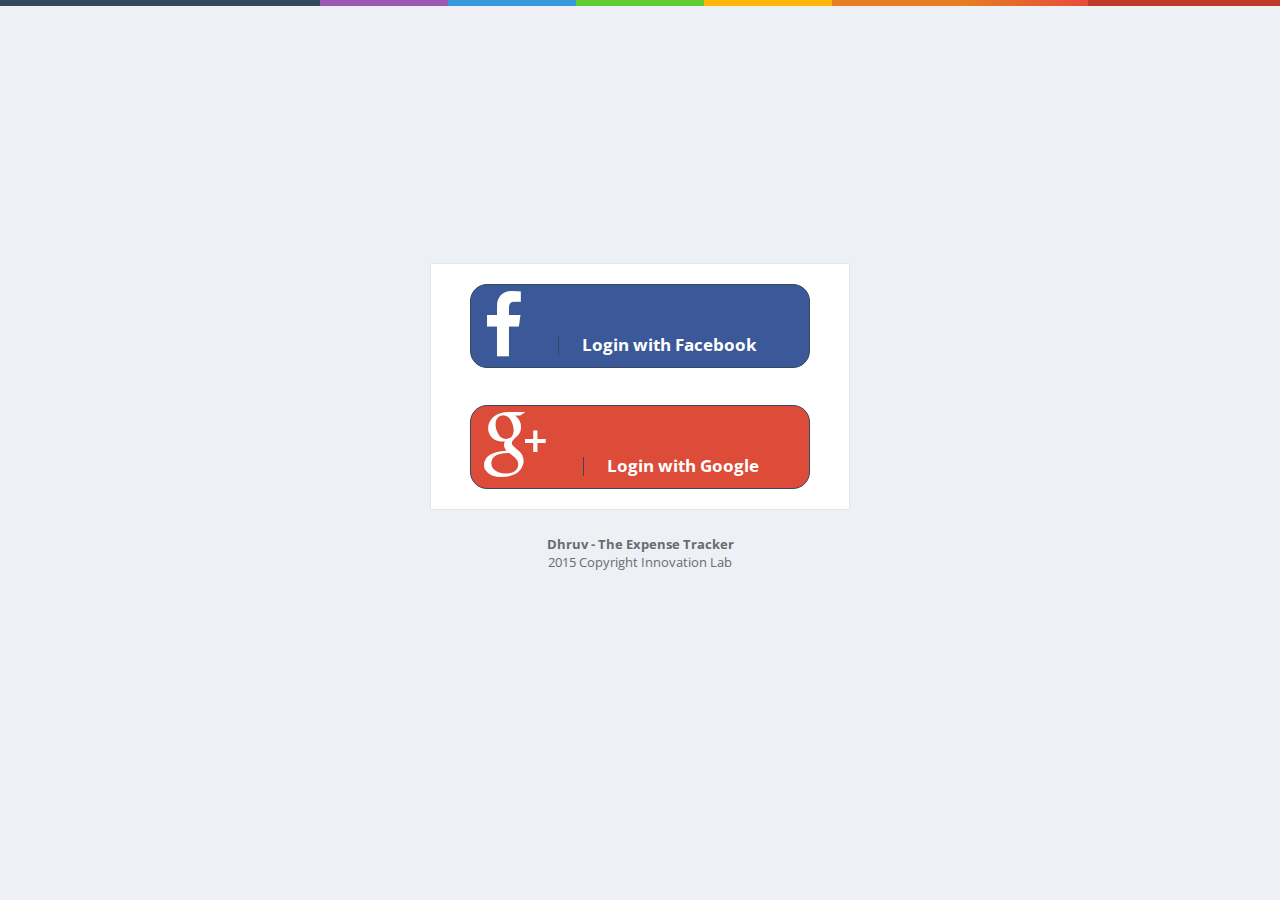
==== commit a0af9d53: "latest code changes" ====
--- a/login.html
+++ b/login.html
@@ -23,53 +23,49 @@
     <link rel="stylesheet" href="app/fonts/pe-icon-7-stroke/css/pe-icon-7-stroke.css" />
     <link rel="stylesheet" href="app/fonts/pe-icon-7-stroke/css/helper.css" />
     <link rel="stylesheet" href="app/styles/style.css">
-    <script src="https://apis.google.com/js/client:platform.js" async defer></script>
+    
 </head>
-<body class="blank" ng-app="dhruv" style="background-image: url(app/images/money_background_201622.jpg)">
+<body class="blank" ng-app="dhruv">
 
 
 
 <div class="color-line"></div>
 
-<div class="login-container" ng-controller = "mainController" align="center">
-    <div class="row">
-        <div class="col-md-12">
-            <div class="text-center m-b-md">
-                &nbsp;
-            </div>
-            <div class="text-center m-b-md">
-                &nbsp;
-            </div>
-            <div class="text-center m-b-md">
-                &nbsp;
-            </div>
-            <div class="text-center m-b-md">
-                &nbsp;
-            </div>
-            <div >
-                <div>
-                    <span ng-click="fbLogin();" style = "cursor:pointer;background-color:#3B5998;width:340px;text-align:left;border-radius:17px;height:84px;" class="btn btn-primary">
-                        <span style="border-right:1px solid #34495e;">
-                            <i class="fa fa-facebook fa-5x" style="padding-right:31px;"></i>
+<div ng-controller = "mainController" align="center" style="position:relative;top:20%;">
+    <div class="login-container">
+        <div class="hpanel">
+            <div class="panel-body">
+                <div class="row">
+                    <div class="col-lg-12">
+                        <span ng-click="fbLogin();" style = "cursor:pointer;background-color:#3B5998;width:340px;text-align:left;border-radius:17px;height:84px;" class="btn btn-primary"> 
+                            <span style="border-right:1px solid #34495e;">
+                                <i class="fa fa-facebook fa-5x" style="padding-right:31px;"></i>
+                            </span>
+                            <span style="padding-left:23px;font-size:17px;font-weight:bold;">
+                                Login with Facebook
+                            </span> 
                         </span>
-                        <span style="padding-left:23px;font-size:17px;font-weight:bold;">
-                            Login with Facebook
+                    </div>
+                </div>
+                <br/>
+                <br/>
+                <div class="row">
+                    <div class="col-lg-12">
+                        <span ng-click="gplusLogin();" style = "cursor:pointer;background-color:#dd4b39;width:340px;text-align:left;border-radius:17px;height:84px;" class="btn btn-primary">
+                           <span style="border-right:1px solid #34495e;">
+                                <i class="fa fa-google-plus fa-5x" style="padding-right:31px;"></i>
+                            </span>
+                            <span style="padding-left:23px;font-size:17px;font-weight:bold;">
+                                Login with Google
+                            </span>
                         </span>
-                    </span>
-                    <br/>
-                    <br/>
-                    
+                    </div>
                 </div>
             </div>
+        </div>
+        <strong style="font-weight:bold;">Dhruv - The Expense Tracker </strong> <br/> 2015 Copyright Innovation Lab  
     </div>
-    </div>
-    
-    <div class="row">
-        <div class="col-md-12 text-center">
-            <strong style="font-weight:bold;">Dhruv</strong> - The Expense Tracker <br/> 2015 Copyright Innovation Lab
-        </div>
-    </div>
-    </div>
+</div>
 
     <!-- Vendor scripts -->
 <script src="app/vendor/jquery/dist/jquery.min.js"></script>
@@ -88,7 +84,7 @@
 <script src="app/lib/angular.js"></script>
 <script src="app/lib/angular-bootstrap.js"></script>
 <script src="app/lib/ng-google-chart.js"></script>
-
+<script src="app/lib/cookies.js"></script>
 <script src="app/controller/mainController.js"></script>
 <script src="app/controller/modalControllers.js"></script> 
 <script src="app/lib/bootstrap-dialog.js"></script>
